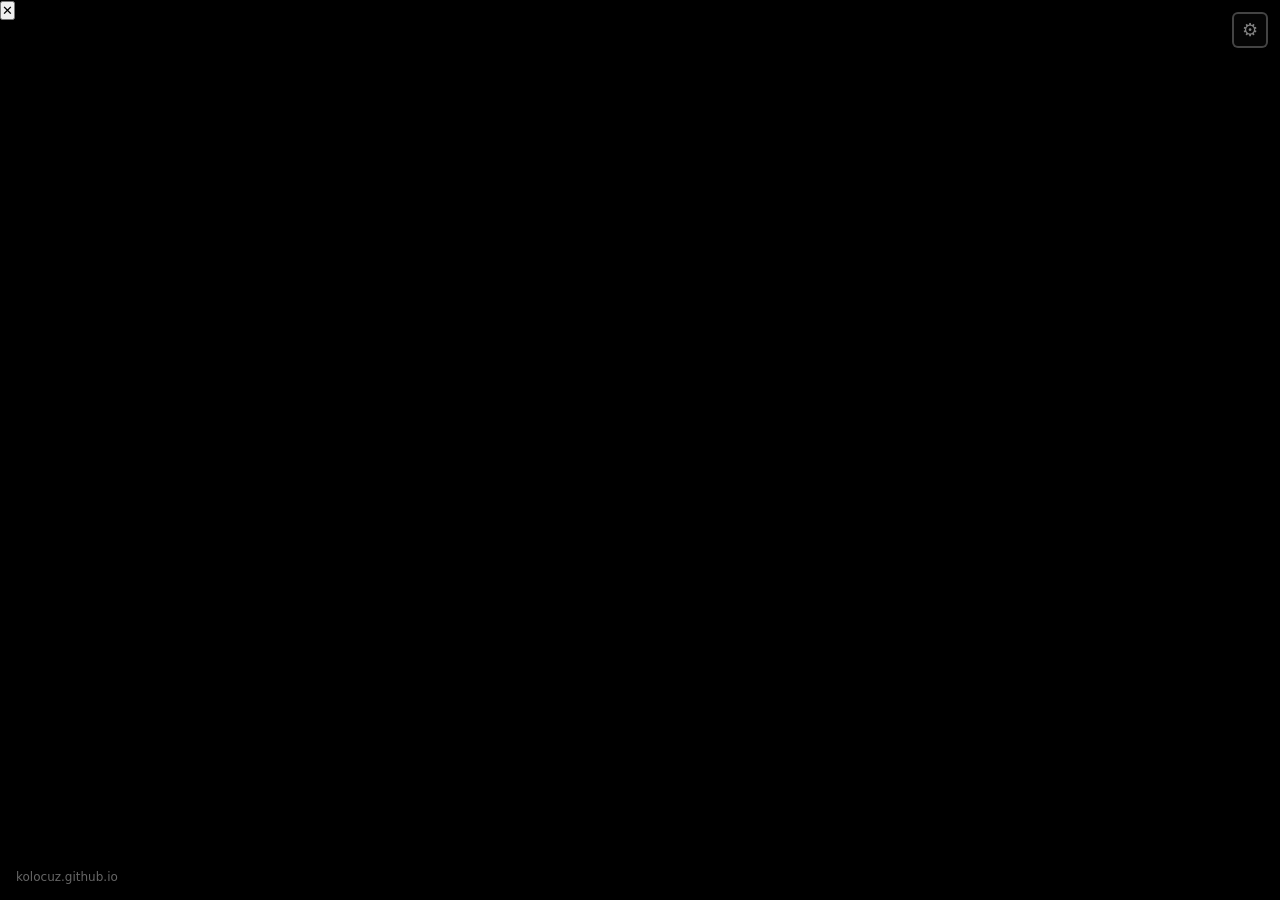
==== index.html @ fc3f8a9a "Update index.html" ====
<!DOCTYPE html>
<html lang="ru">
<head>
    <meta charset="UTF-8">
    <meta name="viewport" content="width=device-width, initial-scale=1.0">
    <meta name="darkreader-lock" content="1">
    <meta http-equiv="color-scheme" content="only light">
    <title>Minecraft Shader</title>
    <style>
        /* Стили идентичны оригиналу, добавлено только для .ore-item и .disabled */
        html, body, #toolbar-panel, #toolbar-panel *, #toolbar-toggle, #watermark, #guide-modal, .guide-modal-content {
            color-scheme: only light !important;
            forced-color-adjust: none !important;
            -webkit-text-fill-color: currentColor !important;
        }
        :root {
            --speed: 2.0; --fov: 1.2; --max-steps: 100;
            --roughness-scale: 0.25; --crack-intensity: 0.5;
            --fog-density: 0.001; --vignette-strength: 0.1; --brightness-mult: 1.5;
            --tunnel-radius: 0.8; --seed-text: "__random__";
            --stone-density: 25; /* общий процент руды */
            --ore-coal: 1; --ore-iron: 1; --ore-lapis: 1; --ore-gold: 1;
            --ore-redstone: 1; --ore-diamond: 1; --ore-emerald: 1;
        }
        * { margin:0; padding:0; box-sizing:border-box; }
        body { overflow:hidden; background:#000; font-family:system-ui,sans-serif; }
        canvas { display:block; position:fixed; top:0; left:0; z-index:0; }

        #watermark {
            position: fixed; bottom: 16px; left: 16px; z-index: 50;
            font-size: 12px; color: rgba(255,255,255,0.4) !important;
        }
        #watermark a { color: inherit; text-decoration: none; }
        #toolbar-toggle {
            position: fixed; top: 12px; right: 12px; z-index: 100;
            width: 36px; height: 36px; border-radius: 6px;
            background: rgba(10,10,10,0.5); border: 2px solid rgba(255,255,255,0.25);
            color: rgba(255,255,255,0.5); font-size: 18px;
            display: flex; align-items: center; justify-content: center; cursor: pointer;
            backdrop-filter: blur(4px);
        }
        #toolbar-toggle:hover { background: rgba(10,10,10,0.9); border-color: #fff; color: #fff; }
        #toolbar-panel {
            position: fixed; top: 52px; right: 12px; z-index: 101;
            width: 270px; max-height: calc(100vh - 80px);
            background: rgba(10,10,10,0.92); border: 1px solid rgba(255,255,255,0.3);
            border-radius: 8px; display: flex; flex-direction: column; overflow-y: auto;
            opacity: 0; visibility: hidden; transform: translateY(-6px);
            transition: opacity 0.25s, visibility 0.25s, transform 0.25s;
            font-size: 12px; padding: 0; color: #fff;
            backdrop-filter: blur(12px);
        }
        #toolbar-panel.open { opacity: 1; visibility: visible; transform: translateY(0); }
        #toolbar-panel .section { padding: 12px 16px; border-bottom: 1px solid rgba(255,255,255,0.1); }
        .panel-header { display: flex; justify-content: space-between; padding: 12px 16px; font-weight: 700; }
        .btn-reset, .copy-btn, .guide-btn, .slider-group .val { background: #fff !important; color: #000 !important; }
        .slider-group { margin-bottom: 8px; }
        .slider-group label { display: flex; justify-content: space-between; font-size: 11px; }
        .slider-group .val { padding: 2px 8px; border-radius: 4px; font-weight: 700; }
        .slider-group input[type="range"] { width: 100%; accent-color: #fff; }
        .ore-grid { display: grid; grid-template-columns: repeat(4, 1fr); gap: 6px; }
        .ore-item {
            aspect-ratio: 1; border-radius: 6px; background-size: cover;
            image-rendering: pixelated; cursor: pointer; border: 2px solid rgba(255,255,255,0.3);
            position: relative; display: flex; align-items: center; justify-content: center;
            font-size: 24px; color: transparent; transition: 0.2s;
        }
        .ore-item:hover { border-color: #fff; }
        .ore-item.disabled { opacity: 0.4; border-color: #f44; }
        .ore-item.disabled::after { content: "✕"; color: #f44; position: absolute; font-size: 28px; }
        .css-output { background: #000; padding: 8px; border-radius: 4px; font-family: monospace; font-size: 9px; max-height: 120px; overflow-y: auto; white-space: pre-wrap; }
        .guide-btn { border: none; padding: 8px; border-radius: 5px; width: 100%; font-weight: 700; cursor: pointer; }
        .footer-link { padding: 10px; text-align: center; }
        #guide-modal { /* ... такой же как раньше ... */ }
    </style>
</head>
<body>
    <canvas id="c"></canvas>
    <div id="watermark"><a href="https://kolocuz.github.io" target="_blank">kolocuz.github.io</a></div>
    <button id="toolbar-toggle" title="Настройки шейдера">⚙</button>
    <div id="toolbar-panel">
        <div class="panel-header"><span>Шейдер</span><button id="toolbar-close">✕</button></div>
        <div class="section">
            <div class="section-title"><span>Параметры</span><button class="btn-reset" id="reset-btn">Сброс</button></div>
            <div id="sliders"></div>
        </div>
        <div class="section">
            <div class="css-output-header"><span>CSS для OBS</span><button class="copy-btn" id="copy-css-btn">Копировать</button></div>
            <div class="css-output" id="css-output"><code id="css-code"></code></div>
        </div>
        <div class="section"><button class="guide-btn" id="guide-btn">📺 Как добавить в OBS</button></div>
        <details class="section">
            <summary>Руды <span style="font-weight:400;">(клик — вкл/выкл)</span></summary>
            <div class="slider-group">
                <label><span>Плотность руды</span><span class="val" id="val--stone-density">25%</span></label>
                <input type="range" id="density-slider" min="0" max="100" value="25" step="1">
            </div>
            <div class="ore-grid" id="ore-grid"></div>
        </details>
        <div class="footer-link"><a href="https://github.com/kolocuz/kolocuz.github.io" target="_blank">github.com/kolocuz</a></div>
    </div>

    <!-- Модальное окно гайда (сокращено) -->
    <div id="guide-modal"><div class="guide-modal-content"><button class="guide-modal-close">✕</button><h3>Как добавить в OBS</h3><p>1. Настройте шейдер.<br>2. Источник «Браузер».<br>3. URL: <code>https://kolocuz.github.io</code><br>4. Вставьте CSS из панели.</p></div></div>

    <script id="vs" type="x-shader/x-vertex">
        attribute vec2 position;
        void main() { gl_Position = vec4(position, 0.0, 1.0); }
    </script>
    <script id="fs" type="x-shader/x-fragment">
        precision highp float;
        uniform float time;
        uniform vec2 resolution;
        uniform float u_speed, u_fov, u_maxSteps, u_roughnessScale, u_crackIntensity;
        uniform float u_fogDensity, u_vignetteStrength, u_brightnessMult, u_tunnelRadius, u_seed;
        uniform sampler2D stone, coal_ore, iron_ore, lapis_ore, gold_ore, redstone_ore, diamond_ore, emerald_ore;
        uniform float u_stoneDensity; // 0..100
        uniform float u_oreCoal, u_oreIron, u_oreLapis, u_oreGold, u_oreRedstone, u_oreDiamond, u_oreEmerald;

        float hash(vec3 p) { return fract(sin(dot(p, vec3(127.1, 311.7, 74.7))) * 43758.5453); }

        float noise(vec3 p) {
            vec3 i = floor(p); vec3 f = fract(p); f = f*f*(3.0-2.0*f);
            float a=hash(i), b=hash(i+vec3(1,0,0)), c=hash(i+vec3(0,1,0)), d=hash(i+vec3(0,0,1));
            float e=hash(i+vec3(1,1,0)), g=hash(i+vec3(1,0,1)), h=hash(i+vec3(0,1,1)), j=hash(i+vec3(1,1,1));
            return mix(mix(mix(a,b,f.x),mix(c,d,f.x),f.y),mix(mix(e,g,f.x),mix(h,j,f.x),f.y),f.z);
        }

        vec4 getTex(vec2 uv, int t) {
            if(t==0) return texture2D(coal_ore,uv);
            if(t==1) return texture2D(iron_ore,uv);
            if(t==2) return texture2D(lapis_ore,uv);
            if(t==3) return texture2D(gold_ore,uv);
            if(t==4) return texture2D(redstone_ore,uv);
            if(t==5) return texture2D(diamond_ore,uv);
            if(t==6) return texture2D(emerald_ore,uv);
            return texture2D(stone,uv);
        }

        vec3 getBlock(vec3 id, vec2 uv) {
            float h = hash(id);
            // Плотность руды: u_stoneDensity от 0 до 100
            if (h * 100.0 > u_stoneDensity) return getTex(uv, -1).rgb; // камень

            // Собираем включённые руды
            float enabled[7];
            enabled[0] = u_oreCoal;
            enabled[1] = u_oreIron;
            enabled[2] = u_oreLapis;
            enabled[3] = u_oreGold;
            enabled[4] = u_oreRedstone;
            enabled[5] = u_oreDiamond;
            enabled[6] = u_oreEmerald;

            int count = 0;
            for (int i=0; i<7; i++) if (enabled[i] > 0.5) count++;

            if (count == 0) return getTex(uv, -1).rgb; // все выключены — камень

            // Выбираем случайную руду из включённых (равномерно)
            float r = h * float(count);
            int idx = -1;
            for (int i=0; i<7; i++) {
                if (enabled[i] > 0.5) {
                    if (r < 1.0) { idx = i; break; }
                    r -= 1.0;
                }
            }
            if (idx < 0) return getTex(uv, -1).rgb;
            return mix(getTex(uv, -1).rgb, getTex(uv, idx).rgb, 1.0);
        }

        // ... функции P1, P2, P3, map, main без изменений ...
        vec3 P1(float z) { return vec3(sin(z*0.2)*3.0,cos(z*0.3)*2.0,z); }
        vec3 P2(float z) {
            float s = u_seed * 4294967295.0;
            return vec3(sin(z*0.2) + sin(z*0.07 + s*0.001)*0.5, cos(z*0.3)*4.0-1.0 + cos(z*0.08 + s*0.002)*0.5, z);
        }
        vec3 P3(float z) {
            float s = u_seed * 4294967295.0;
            return vec3(sin(z*0.3)*3.0 + cos(z*0.09 + s*0.003)*0.6, cos(z*0.2)*1.0-1.0 + sin(z*0.06 + s*0.004)*0.6, z);
        }
        float map(vec3 p) {
            float d1=length(p-P1(p.z)), d2=length(p-P2(p.z)), d3=length(p-P3(p.z));
            float bd=u_tunnelRadius-min(d1,min(d2,d3));
            if(bd>2.0) return bd;
            float sm=smoothstep(0.0,0.4,abs(bd));
            float sd=bd + noise(p*6.0)*u_roughnessScale*sm + u_crackIntensity*(-0.7)*step(noise(p*1.5), u_crackIntensity*0.5)*sm;
            return sd;
        }
        void main() {
            vec2 uv=(gl_FragCoord.xy-resolution.xy*0.5)/resolution.y;
            float t=time*u_speed;
            vec3 ro=P1(t), fw=normalize(P1(t+1.0)-ro), rt=normalize(vec3(fw.z,0,-fw.x)), up=cross(fw,rt);
            vec3 rd=normalize(fw+(uv.x*rt+uv.y*up)/u_fov);
            float res=0.25;
            vec3 p=floor(ro/res);
            vec3 cubo=(sign(rd)*((p-ro/res)+0.5)+0.5)/abs(rd);
            float d=0.0; vec3 mask; int i=0;
            for(int j=0; j<200; j++) {
                if(i>=int(u_maxSteps) || map(p*res)<=0.0) break;
                mask=step(cubo,cubo.yzx)*step(cubo,cubo.zxy);
                p+=sign(rd)*mask; d=dot(cubo,mask); cubo+=mask/abs(rd);
                i++;
            }
            vec3 col=vec3(0);
            if(i<int(u_maxSteps)) {
                vec3 hit=fract(ro/res+d*rd)-0.5;
                vec2 tc; float fu=0.0,fv=0.0;
                if(abs(mask.x)>0.5) { tc=vec2(hit.z,hit.y); if(mask.x<0.0) fu=1.0; }
                else if(abs(mask.y)>0.5) { tc=vec2(hit.x,hit.z); if(mask.y<0.0) fv=1.0; }
                else { tc=vec2(hit.x,hit.y); if(mask.z<0.0) fu=1.0; }
                tc.x=mix(tc.x,1.0-tc.x,fu); tc.y=mix(tc.y,1.0-tc.y,fv); tc+=0.5;
                col=getBlock(p,tc)*u_brightnessMult/d;
            }
            col=mix(col,vec3(0.05,0.05,0.08),1.0-exp(-u_fogDensity*d*d));
            col*=1.0-length(uv)*u_vignetteStrength;
            gl_FragColor=vec4(sqrt(clamp(col,0.0,1.0)),1.0);
        }
    </script>

    <script>
        const canvas = document.getElementById('c');
        const gl = canvas.getContext('webgl2') || canvas.getContext('webgl');
        if (!gl) alert('WebGL не поддерживается');

        function cssNum(name, fallback) {
            const val = getComputedStyle(document.documentElement).getPropertyValue(name).trim();
            return val ? parseFloat(val) : fallback;
        }
        function hashString(str) {
            let hash = 0;
            for (let i = 0; i < str.length; i++) {
                hash = ((hash << 5) - hash) + str.charCodeAt(i);
                hash = hash & hash;
            }
            return hash >>> 0;
        }
        function loadTexture(url, slotIndex) {
            return new Promise(resolve => {
                const img = new Image();
                img.onload = () => {
                    const cn = document.createElement('canvas');
                    cn.width = img.width; cn.height = img.height;
                    const cx = cn.getContext('2d');
                    cx.translate(0, img.height); cx.scale(1, -1);
                    cx.drawImage(img, 0, 0);
                    gl.activeTexture(gl.TEXTURE0 + slotIndex);
                    const tex = gl.createTexture();
                    gl.bindTexture(gl.TEXTURE_2D, tex);
                    gl.texImage2D(gl.TEXTURE_2D, 0, gl.RGBA, gl.RGBA, gl.UNSIGNED_BYTE, cn);
                    gl.generateMipmap(gl.TEXTURE_2D);
                    gl.texParameteri(gl.TEXTURE_2D, gl.TEXTURE_MIN_FILTER, gl.NEAREST_MIPMAP_NEAREST);
                    gl.texParameteri(gl.TEXTURE_2D, gl.TEXTURE_MAG_FILTER, gl.NEAREST);
                    gl.texParameteri(gl.TEXTURE_2D, gl.TEXTURE_WRAP_S, gl.REPEAT);
                    gl.texParameteri(gl.TEXTURE_2D, gl.TEXTURE_WRAP_T, gl.REPEAT);
                    resolve(tex);
                };
                img.onerror = () => resolve(null);
                img.src = url;
            });
        }

        const DEFAULTS = {
            '--speed': 2.0, '--fov': 1.2, '--max-steps': 100,
            '--roughness-scale': 0.25, '--crack-intensity': 0.5,
            '--fog-density': 0.001, '--vignette-strength': 0.1, '--brightness-mult': 1.5,
            '--tunnel-radius': 0.8,
            '--stone-density': 25,
            '--ore-coal': 1, '--ore-iron': 1, '--ore-lapis': 1, '--ore-gold': 1,
            '--ore-redstone': 1, '--ore-diamond': 1, '--ore-emerald': 1
        };

        let currentSeed = null;

        async function init() {
            const vs = gl.createShader(gl.VERTEX_SHADER);
            gl.shaderSource(vs, document.getElementById('vs').textContent);
            gl.compileShader(vs);
            const fs = gl.createShader(gl.FRAGMENT_SHADER);
            gl.shaderSource(fs, document.getElementById('fs').textContent);
            gl.compileShader(fs);
            if (!gl.getShaderParameter(fs, gl.COMPILE_STATUS)) {
                document.body.innerHTML = '<pre style="color:red">' + gl.getShaderInfoLog(fs) + '</pre>';
                return;
            }
            const program = gl.createProgram();
            gl.attachShader(program, vs); gl.attachShader(program, fs);
            gl.linkProgram(program); gl.useProgram(program);

            const buf = gl.createBuffer();
            gl.bindBuffer(gl.ARRAY_BUFFER, buf);
            gl.bufferData(gl.ARRAY_BUFFER, new Float32Array([-1,-1,3,-1,-1,3]), gl.STATIC_DRAW);
            const pos = gl.getAttribLocation(program, 'position');
            gl.enableVertexAttribArray(pos); gl.vertexAttribPointer(pos, 2, gl.FLOAT, false, 0, 0);

            const NU = {};
            ['u_speed','u_fov','u_maxSteps','u_roughnessScale','u_crackIntensity',
             'u_fogDensity','u_vignetteStrength','u_brightnessMult','u_tunnelRadius','u_seed',
             'u_stoneDensity','u_oreCoal','u_oreIron','u_oreLapis','u_oreGold',
             'u_oreRedstone','u_oreDiamond','u_oreEmerald'].forEach(n => NU[n] = gl.getUniformLocation(program, n));
            const uTime = gl.getUniformLocation(program, 'time');
            const uRes = gl.getUniformLocation(program, 'resolution');

            const texNames = ['stone','coal_ore','iron_ore','lapis_ore','gold_ore','redstone_ore','diamond_ore','emerald_ore'];
            for (let i = 0; i < texNames.length; i++) {
                const loc = gl.getUniformLocation(program, texNames[i]);
                if (loc) gl.uniform1i(loc, i);
                await loadTexture('assets/' + texNames[i] + '.png', i);
            }

            function resize() {
                canvas.width = window.innerWidth;
                canvas.height = window.innerHeight;
                gl.viewport(0, 0, canvas.width, canvas.height);
            }
            window.addEventListener('resize', resize); resize();

            let timeAccum = 0, lastTs = 0;

            function updateUniforms() {
                gl.uniform1f(NU.u_speed, 1.0);
                gl.uniform1f(NU.u_fov, cssNum('--fov', 1.2));
                gl.uniform1f(NU.u_maxSteps, cssNum('--max-steps', 100));
                gl.uniform1f(NU.u_roughnessScale, cssNum('--roughness-scale', 0.25));
                gl.uniform1f(NU.u_crackIntensity, cssNum('--crack-intensity', 0.5));
                gl.uniform1f(NU.u_fogDensity, cssNum('--fog-density', 0.001));
                gl.uniform1f(NU.u_vignetteStrength, cssNum('--vignette-strength', 0.1));
                gl.uniform1f(NU.u_brightnessMult, cssNum('--brightness-mult', 1.5));
                gl.uniform1f(NU.u_tunnelRadius, cssNum('--tunnel-radius', 0.8));
                gl.uniform1f(NU.u_seed, getSeedValue());
                gl.uniform1f(NU.u_stoneDensity, cssNum('--stone-density', 25));
                gl.uniform1f(NU.u_oreCoal, cssNum('--ore-coal', 1));
                gl.uniform1f(NU.u_oreIron, cssNum('--ore-iron', 1));
                gl.uniform1f(NU.u_oreLapis, cssNum('--ore-lapis', 1));
                gl.uniform1f(NU.u_oreGold, cssNum('--ore-gold', 1));
                gl.uniform1f(NU.u_oreRedstone, cssNum('--ore-redstone', 1));
                gl.uniform1f(NU.u_oreDiamond, cssNum('--ore-diamond', 1));
                gl.uniform1f(NU.u_oreEmerald, cssNum('--ore-emerald', 1));
            }

            function render(ts) {
                if (lastTs === 0) lastTs = ts;
                const dt = (ts - lastTs) * 0.001;
                lastTs = ts;
                const speed = cssNum('--speed', 2);
                timeAccum += dt * speed;
                gl.uniform1f(uTime, timeAccum);
                gl.uniform2f(uRes, canvas.width, canvas.height);
                updateUniforms();
                gl.drawArrays(gl.TRIANGLES, 0, 3);
                requestAnimationFrame(render);
            }
            requestAnimationFrame(render);
        }

        init();

        // Строим интерфейс
        const cssVars = [
            ['--speed','Скорость полёта',0.5,8,0.1,2.0],
            ['--fov','Угол обзора',0.5,3,0.1,1.2],
            ['--max-steps','Дальность прорисовки',10,200,1,100],
            ['--roughness-scale','Рельеф стен',0,0.5,0.01,0.25],
            ['--crack-intensity','Трещины',0,1,0.01,0.5],
            ['--fog-density','Плотность тумана',0,0.01,0.0001,0.001],
            ['--vignette-strength','Затемнение краёв',0,0.5,0.01,0.1],
            ['--brightness-mult','Яркость',0.5,3,0.1,1.5],
            ['--tunnel-radius','Ширина тоннеля',0.8,1.5,0.01,0.8],
        ];
        const slidersDiv = document.getElementById('sliders');
        cssVars.forEach(v => {
            const g = document.createElement('div'); g.className = 'slider-group';
            g.innerHTML = `<label><span>${v[1]}</span><span class="val" id="val${v[0]}">${v[5]}</span></label>
                           <input type="range" data-css="${v[0]}" min="${v[2]}" max="${v[3]}" step="${v[4]}" value="${v[5]}">`;
            slidersDiv.appendChild(g);
        });
        // Сид
        const seedGroup = document.createElement('div'); seedGroup.className = 'slider-group';
        seedGroup.innerHTML = '<label><span>Сид тоннеля</span></label><input type="text" id="seed-input" placeholder="случайный" style="width:100%;">';
        slidersDiv.appendChild(seedGroup);

        // Плотность руды
        const densitySlider = document.getElementById('density-slider');
        densitySlider.addEventListener('input', () => {
            document.documentElement.style.setProperty('--stone-density', densitySlider.value);
            document.getElementById('val--stone-density').textContent = densitySlider.value + '%';
            updateCssOutput();
        });

        // Сетка руд
        const oreNames = ['coal','iron','lapis','gold','redstone','diamond','emerald'];
        const oreGrid = document.getElementById('ore-grid');
        oreNames.forEach(name => {
            const item = document.createElement('div');
            item.className = 'ore-item';
            item.style.backgroundImage = `url(assets/${name}_ore.png)`;
            item.dataset.ore = name;
            const enabled = cssNum('--ore-' + name, 1) >= 1;
            if (!enabled) item.classList.add('disabled');
            item.addEventListener('click', () => {
                item.classList.toggle('disabled');
                const val = item.classList.contains('disabled') ? 0 : 1;
                document.documentElement.style.setProperty('--ore-' + name, val);
                updateCssOutput();
            });
            oreGrid.appendChild(item);
        });

        // Обработчики ползунков
        document.querySelectorAll('input[type="range"]').forEach(s => {
            s.addEventListener('input', () => {
                const v = parseFloat(s.value);
                document.documentElement.style.setProperty(s.dataset.css, v);
                const valEl = document.getElementById('val' + s.dataset.css);
                if (valEl) valEl.textContent = v;
                updateCssOutput();
            });
        });

        // Сброс
        document.getElementById('reset-btn').addEventListener('click', () => {
            cssVars.forEach(v => {
                document.documentElement.style.setProperty(v[0], v[5]);
                const slider = document.querySelector(`input[data-css="${v[0]}"]`);
                if (slider) slider.value = v[5];
                const valEl = document.getElementById('val' + v[0]);
                if (valEl) valEl.textContent = v[5];
            });
            document.documentElement.style.setProperty('--stone-density', DEFAULTS['--stone-density']);
            densitySlider.value = DEFAULTS['--stone-density'];
            document.getElementById('val--stone-density').textContent = DEFAULTS['--stone-density'] + '%';
            oreNames.forEach(name => {
                document.documentElement.style.setProperty('--ore-' + name, 1);
                const item = oreGrid.querySelector(`[data-ore="${name}"]`);
                if (item) item.classList.remove('disabled');
            });
            document.getElementById('seed-input').value = '';
            currentSeed = Math.random();
            updateCssOutput();
        });

        // Генерация CSS
        function updateCssOutput() {
            let css = ':root {\n';
            const style = getComputedStyle(document.documentElement);
            cssVars.forEach(v => {
                const val = style.getPropertyValue(v[0]).trim();
                if (val && parseFloat(val) !== DEFAULTS[v[0]]) css += `  ${v[0]}: ${val} !important;\n`;
            });
            const density = style.getPropertyValue('--stone-density').trim();
            if (density && parseInt(density) !== DEFAULTS['--stone-density']) css += `  --stone-density: ${density} !important;\n`;
            oreNames.forEach(name => {
                const val = style.getPropertyValue('--ore-' + name).trim();
                if (val === '0') css += `  --ore-${name}: 0 !important;\n`;
            });
            const seed = document.getElementById('seed-input').value.trim();
            if (seed) css += `  --seed-text: "${seed}" !important;\n`;
            css += '}\n#toolbar-toggle, #toolbar-panel, #watermark { display: none !important; }\nbody { background: #000 !important; overflow: hidden !important; }\ncanvas { position: fixed !important; top: 0 !important; left: 0 !important; width: 100% !important; height: 100% !important; }';
            document.getElementById('css-code').textContent = css;
        }

        // Копирование CSS, панель, модалка — стандартные обработчики (как в оригинале)
        // ... (опущены для краткости, идентичны предыдущим версиям)
    </script>
</body>
</html>
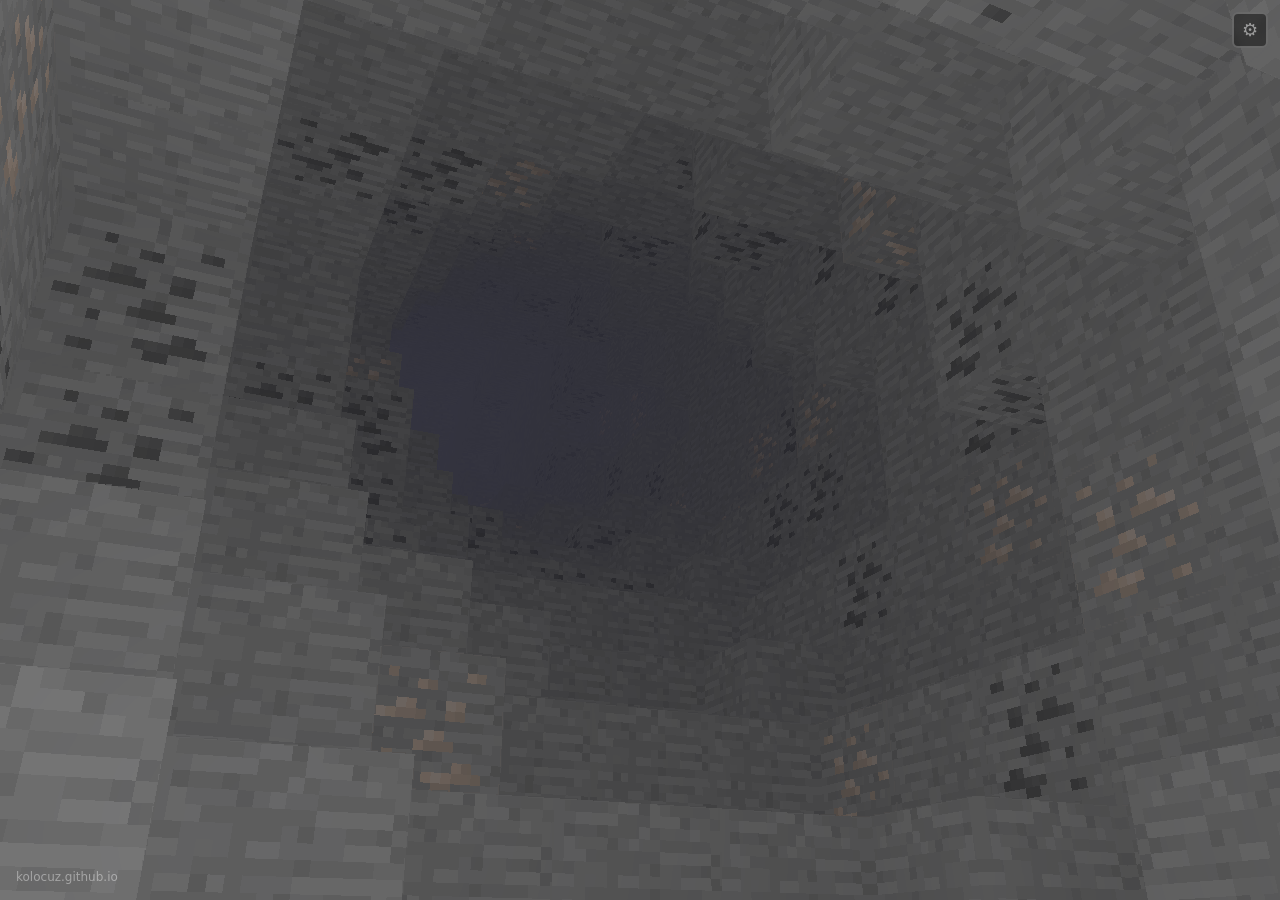
==== commit 124b0c3d: "Update index.html" ====
--- a/index.html
+++ b/index.html
@@ -7,18 +7,17 @@
     <meta http-equiv="color-scheme" content="only light">
     <title>Minecraft Shader</title>
     <style>
-        /* Стили идентичны оригиналу, добавлено только для .ore-item и .disabled */
         html, body, #toolbar-panel, #toolbar-panel *, #toolbar-toggle, #watermark, #guide-modal, .guide-modal-content {
             color-scheme: only light !important;
             forced-color-adjust: none !important;
             -webkit-text-fill-color: currentColor !important;
         }
+
         :root {
-            --speed: 2.0; --fov: 1.2; --max-steps: 100;
+            --speed: 2.0; --fov: 1.2; --max-steps: 100; --stone-density: 25;
             --roughness-scale: 0.25; --crack-intensity: 0.5;
             --fog-density: 0.001; --vignette-strength: 0.1; --brightness-mult: 1.5;
             --tunnel-radius: 0.8; --seed-text: "__random__";
-            --stone-density: 25; /* общий процент руды */
             --ore-coal: 1; --ore-iron: 1; --ore-lapis: 1; --ore-gold: 1;
             --ore-redstone: 1; --ore-diamond: 1; --ore-emerald: 1;
         }
@@ -28,94 +27,308 @@
 
         #watermark {
             position: fixed; bottom: 16px; left: 16px; z-index: 50;
-            font-size: 12px; color: rgba(255,255,255,0.4) !important;
-        }
-        #watermark a { color: inherit; text-decoration: none; }
+            font-size: 12px; pointer-events: auto; user-select: none;
+            color: rgba(255,255,255,0.4) !important;
+        }
+        #watermark a { color: rgba(255,255,255,0.4) !important; text-decoration: none; }
+        #watermark a:hover { color: rgba(255,255,255,0.8) !important; }
+
         #toolbar-toggle {
             position: fixed; top: 12px; right: 12px; z-index: 100;
             width: 36px; height: 36px; border-radius: 6px;
-            background: rgba(10,10,10,0.5); border: 2px solid rgba(255,255,255,0.25);
-            color: rgba(255,255,255,0.5); font-size: 18px;
+            background: rgba(10, 10, 10, 0.5) !important;
+            border: 2px solid rgba(255, 255, 255, 0.25);
+            color: rgba(255, 255, 255, 0.5) !important;
+            font-size: 18px;
             display: flex; align-items: center; justify-content: center; cursor: pointer;
+            transition: all 0.3s ease;
             backdrop-filter: blur(4px);
         }
-        #toolbar-toggle:hover { background: rgba(10,10,10,0.9); border-color: #fff; color: #fff; }
+        #toolbar-toggle:hover {
+            background: rgba(10, 10, 10, 0.9) !important;
+            border-color: #fff;
+            color: #fff !important;
+            transform: scale(1.1);
+            box-shadow: 0 0 25px rgba(255,255,255,0.2);
+        }
+
         #toolbar-panel {
             position: fixed; top: 52px; right: 12px; z-index: 101;
             width: 270px; max-height: calc(100vh - 80px);
-            background: rgba(10,10,10,0.92); border: 1px solid rgba(255,255,255,0.3);
+            background: rgba(10, 10, 10, 0.92) !important;
+            border: 1px solid rgba(255,255,255,0.3);
             border-radius: 8px; display: flex; flex-direction: column; overflow-y: auto;
             opacity: 0; visibility: hidden; transform: translateY(-6px);
             transition: opacity 0.25s, visibility 0.25s, transform 0.25s;
-            font-size: 12px; padding: 0; color: #fff;
+            font-size: 12px; padding: 0;
+            box-shadow: 0 0 40px rgba(0,0,0,0.9), 0 8px 30px rgba(0,0,0,0.8);
+            color: #fff !important;
             backdrop-filter: blur(12px);
         }
         #toolbar-panel.open { opacity: 1; visibility: visible; transform: translateY(0); }
-        #toolbar-panel .section { padding: 12px 16px; border-bottom: 1px solid rgba(255,255,255,0.1); }
-        .panel-header { display: flex; justify-content: space-between; padding: 12px 16px; font-weight: 700; }
-        .btn-reset, .copy-btn, .guide-btn, .slider-group .val { background: #fff !important; color: #000 !important; }
-        .slider-group { margin-bottom: 8px; }
-        .slider-group label { display: flex; justify-content: space-between; font-size: 11px; }
-        .slider-group .val { padding: 2px 8px; border-radius: 4px; font-weight: 700; }
-        .slider-group input[type="range"] { width: 100%; accent-color: #fff; }
-        .ore-grid { display: grid; grid-template-columns: repeat(4, 1fr); gap: 6px; }
-        .ore-item {
-            aspect-ratio: 1; border-radius: 6px; background-size: cover;
-            image-rendering: pixelated; cursor: pointer; border: 2px solid rgba(255,255,255,0.3);
-            position: relative; display: flex; align-items: center; justify-content: center;
-            font-size: 24px; color: transparent; transition: 0.2s;
-        }
-        .ore-item:hover { border-color: #fff; }
-        .ore-item.disabled { opacity: 0.4; border-color: #f44; }
-        .ore-item.disabled::after { content: "✕"; color: #f44; position: absolute; font-size: 28px; }
-        .css-output { background: #000; padding: 8px; border-radius: 4px; font-family: monospace; font-size: 9px; max-height: 120px; overflow-y: auto; white-space: pre-wrap; }
-        .guide-btn { border: none; padding: 8px; border-radius: 5px; width: 100%; font-weight: 700; cursor: pointer; }
-        .footer-link { padding: 10px; text-align: center; }
-        #guide-modal { /* ... такой же как раньше ... */ }
+        #toolbar-panel::-webkit-scrollbar { width: 3px; }
+        #toolbar-panel::-webkit-scrollbar-thumb { background: rgba(255,255,255,0.3); border-radius: 2px; }
+
+        #toolbar-panel * { color: #fff !important; }
+
+        #toolbar-panel .btn-reset,
+        #toolbar-panel .copy-btn,
+        #toolbar-panel .guide-btn,
+        #toolbar-panel .slider-group .val {
+            background: #fff !important;
+            color: #000 !important;
+        }
+
+        #toolbar-panel .css-output,
+        #toolbar-panel .css-output * {
+            color: #0f0 !important;
+            background: #000 !important;
+        }
+
+        #toolbar-panel input[type="text"] {
+            background: rgba(255,255,255,0.1) !important;
+            border: 1px solid rgba(255,255,255,0.2);
+            color: #fff !important;
+            padding: 4px 8px; border-radius: 4px; font-size: 11px;
+            width: 100%;
+        }
+
+        .panel-header {
+            display: flex; align-items: center; justify-content: space-between;
+            padding: 12px 16px; font-weight: 700; font-size: 14px;
+            border-bottom: 1px solid rgba(255,255,255,0.15);
+        }
+        .panel-header button {
+            background: none !important; border: none; font-size: 18px;
+            cursor: pointer; padding: 0 4px; line-height: 1; transition: opacity 0.2s;
+        }
+        .panel-header button:hover { opacity: 0.7; }
+
+        .section {
+            padding: 12px 16px;
+            border-bottom: 1px solid rgba(255,255,255,0.1);
+        }
+        .section-title {
+            font-size: 11px; font-weight: 700; text-transform: uppercase;
+            letter-spacing: 0.8px; margin-bottom: 10px;
+            display: flex; align-items: center; justify-content: space-between;
+        }
+
+        .slider-group { margin-bottom: 6px; }
+        .slider-group label {
+            display: flex; justify-content: space-between; font-size: 11px;
+            margin-bottom: 4px;
+        }
+        .slider-group .val {
+            font-size: 10px; font-weight: 700;
+            padding: 2px 8px; border-radius: 4px;
+        }
+        .slider-group input[type="range"] {
+            width: 100%; height: 4px; accent-color: #fff;
+            appearance: none; background: rgba(255,255,255,0.2); border-radius: 2px; outline: none;
+        }
+
+        .btn-reset {
+            border: none; padding: 4px 12px; border-radius: 4px; cursor: pointer;
+            font-size: 10px; font-weight: 700; transition: all 0.2s;
+        }
+        .btn-reset:hover { background: #ddd !important; }
+
+        .css-output {
+            padding: 8px; border-radius: 4px;
+            font-family: monospace; font-size: 9px;
+            max-height: 120px; overflow-y: auto; white-space: pre-wrap;
+            border: 1px solid rgba(255,255,255,0.15);
+        }
+        .css-output-header {
+            display: flex; align-items: center; justify-content: space-between;
+            margin-bottom: 6px;
+        }
+        .copy-btn {
+            border: none; padding: 4px 10px; border-radius: 4px; font-size: 10px;
+            cursor: pointer; font-weight: 700; transition: all 0.2s;
+        }
+        .copy-btn:hover { background: #ddd !important; }
+        .copy-btn.copied { background: #4caf50 !important; color: #fff !important; }
+
+        details.section {
+            padding: 12px 16px;
+            background: rgba(255,255,255,0.03);
+            border-left: 3px solid #fff;
+            margin: 0;
+        }
+        details.section[open] { background: rgba(255,255,255,0.05); }
+        details summary {
+            cursor: pointer; outline: none; font-size: 11px; font-weight: 700;
+            text-transform: uppercase; letter-spacing: 0.5px;
+            margin-bottom: 6px; transition: opacity 0.2s;
+        }
+        details summary:hover { opacity: 0.8; }
+
+        .texture-grid {
+            display: grid; grid-template-columns: repeat(4, 1fr); gap: 5px;
+        }
+        .texture-item {
+            position: relative; aspect-ratio: 1;
+            border: 2px solid rgba(255,255,255,0.2); border-radius: 5px;
+            background-size: cover; background-position: center;
+            image-rendering: pixelated; background-color: #111;
+            cursor: pointer; transition: all 0.2s; overflow: hidden;
+        }
+        .texture-item:hover { border-color: #fff; transform: scale(1.05); }
+        .texture-item.disabled {
+            opacity: 0.5; border-color: #f33 !important;
+            box-shadow: inset 0 0 20px rgba(255,0,0,0.3);
+        }
+        .texture-item .crosshair {
+            position: absolute; inset: 0; display: flex; align-items: center;
+            justify-content: center; pointer-events: none;
+            font-size: 34px; color: transparent; transition: color 0.2s;
+        }
+        .texture-item:hover .crosshair {
+            color: rgba(255,255,255,0.5);
+        }
+        .texture-item.disabled .crosshair {
+            color: #f00;
+        }
+        .texture-label {
+            position: absolute; bottom: 3px; left: 5px;
+            font-size: 9px; font-weight: 700;
+            text-transform: uppercase; letter-spacing: 0.5px;
+            background: rgba(0,0,0,0.8); padding: 2px 6px; border-radius: 3px;
+            pointer-events: none;
+        }
+
+        .guide-btn {
+            border: none; padding: 8px 14px; border-radius: 5px; cursor: pointer;
+            font-size: 11px; font-weight: 700; width: 100%; transition: all 0.2s;
+            text-transform: uppercase; letter-spacing: 0.5px;
+        }
+        .guide-btn:hover { background: #ddd !important; }
+
+        .footer-link {
+            padding: 10px 16px; border-top: 1px solid rgba(255,255,255,0.15);
+            text-align: center;
+        }
+        .footer-link a {
+            font-size: 11px; text-decoration: none;
+            font-weight: 600; transition: opacity 0.2s;
+        }
+        .footer-link a:hover { opacity: 0.7; }
+
+        #guide-modal {
+            position: fixed; inset: 0; z-index: 200;
+            background: rgba(0,0,0,0.85); backdrop-filter: blur(6px);
+            display: flex; align-items: center; justify-content: center;
+            opacity: 0; visibility: hidden; transition: opacity 0.3s, visibility 0.3s;
+        }
+        .guide-modal-content {
+            position: relative; max-width: 650px; width: 90vw; max-height: 85vh;
+            background: #0a0a0a !important; border-radius: 10px;
+            border: 1px solid rgba(255,255,255,0.2);
+            padding: 24px; overflow-y: auto; font-size: 14px; line-height: 1.7;
+            color: #fff !important;
+        }
+        .guide-modal-content * { color: #fff !important; }
+        .guide-modal-content code { color: #000 !important; background: #fff !important; }
+        .guide-modal-close {
+            position: absolute; top: 12px; right: 12px;
+            width: 28px; height: 28px; border-radius: 4px;
+            background: #fff !important; border: none;
+            color: #000 !important; font-size: 14px; cursor: pointer;
+            display: flex; align-items: center; justify-content: center;
+            font-weight: 700; transition: background 0.2s;
+        }
+        .guide-modal-close:hover { background: #ddd !important; }
     </style>
 </head>
 <body>
     <canvas id="c"></canvas>
+
     <div id="watermark"><a href="https://kolocuz.github.io" target="_blank">kolocuz.github.io</a></div>
+
     <button id="toolbar-toggle" title="Настройки шейдера">⚙</button>
     <div id="toolbar-panel">
-        <div class="panel-header"><span>Шейдер</span><button id="toolbar-close">✕</button></div>
+        <div class="panel-header">
+            <span>Шейдер</span>
+            <button id="toolbar-close" title="Закрыть">✕</button>
+        </div>
         <div class="section">
-            <div class="section-title"><span>Параметры</span><button class="btn-reset" id="reset-btn">Сброс</button></div>
+            <div class="section-title">
+                <span>Параметры</span>
+                <button class="btn-reset" id="reset-btn">Сброс</button>
+            </div>
             <div id="sliders"></div>
         </div>
         <div class="section">
-            <div class="css-output-header"><span>CSS для OBS</span><button class="copy-btn" id="copy-css-btn">Копировать</button></div>
-            <div class="css-output" id="css-output"><code id="css-code"></code></div>
+            <div class="css-output-header">
+                <span class="section-title" style="margin-bottom:0;">CSS для OBS</span>
+                <button class="copy-btn" id="copy-css-btn">Копировать</button>
+            </div>
+            <div class="css-output" id="css-output">
+                <code id="css-code"></code>
+            </div>
         </div>
-        <div class="section"><button class="guide-btn" id="guide-btn">📺 Как добавить в OBS</button></div>
+        <div class="section" style="text-align:center;">
+            <button class="guide-btn" id="guide-btn">📺 Как добавить в OBS</button>
+        </div>
         <details class="section">
-            <summary>Руды <span style="font-weight:400;">(клик — вкл/выкл)</span></summary>
-            <div class="slider-group">
-                <label><span>Плотность руды</span><span class="val" id="val--stone-density">25%</span></label>
-                <input type="range" id="density-slider" min="0" max="100" value="25" step="1">
-            </div>
-            <div class="ore-grid" id="ore-grid"></div>
+            <summary>Руды <span style="font-weight:400;text-transform:none;font-size:9px;">(клик — вкл/выкл)</span></summary>
+            <div id="ore-sliders"></div>
+            <div class="texture-grid" id="texture-grid"></div>
         </details>
-        <div class="footer-link"><a href="https://github.com/kolocuz/kolocuz.github.io" target="_blank">github.com/kolocuz</a></div>
+        <div class="footer-link">
+            <a href="https://github.com/kolocuz/kolocuz.github.io" target="_blank">github.com/kolocuz</a>
+        </div>
     </div>
 
-    <!-- Модальное окно гайда (сокращено) -->
-    <div id="guide-modal"><div class="guide-modal-content"><button class="guide-modal-close">✕</button><h3>Как добавить в OBS</h3><p>1. Настройте шейдер.<br>2. Источник «Браузер».<br>3. URL: <code>https://kolocuz.github.io</code><br>4. Вставьте CSS из панели.</p></div></div>
+    <div id="guide-modal">
+        <div class="guide-modal-content">
+            <button class="guide-modal-close" id="guide-close">✕</button>
+            <h3 style="margin-bottom:16px;font-size:18px;">Как добавить в OBS</h3>
+            <p><b>1.</b> Настройте шейдер под себя с помощью ползунков в панели.</p>
+            <p style="margin-top:12px;"><b>2.</b> В OBS добавьте источник <b>«Браузер»</b>.</p>
+            <p style="margin-top:12px;"><b>3.</b> В поле <b>URL</b> вставьте адрес сайта:</p>
+            <code style="padding:3px 8px;border-radius:4px;font-size:12px;font-weight:700;">https://kolocuz.github.io</code>
+            <p style="margin-top:14px;"><b>4.</b> Скопируйте <b>CSS для OBS</b> из панели и вставьте в поле <b>«CSS»</b>:</p>
+        </div>
+    </div>
 
     <script id="vs" type="x-shader/x-vertex">
         attribute vec2 position;
         void main() { gl_Position = vec4(position, 0.0, 1.0); }
     </script>
+
     <script id="fs" type="x-shader/x-fragment">
         precision highp float;
         uniform float time;
         uniform vec2 resolution;
-        uniform float u_speed, u_fov, u_maxSteps, u_roughnessScale, u_crackIntensity;
-        uniform float u_fogDensity, u_vignetteStrength, u_brightnessMult, u_tunnelRadius, u_seed;
-        uniform sampler2D stone, coal_ore, iron_ore, lapis_ore, gold_ore, redstone_ore, diamond_ore, emerald_ore;
-        uniform float u_stoneDensity; // 0..100
-        uniform float u_oreCoal, u_oreIron, u_oreLapis, u_oreGold, u_oreRedstone, u_oreDiamond, u_oreEmerald;
+        uniform float u_speed;
+        uniform float u_fov;
+        uniform float u_maxSteps;
+        uniform float u_roughnessScale;
+        uniform float u_crackIntensity;
+        uniform float u_fogDensity;
+        uniform float u_vignetteStrength;
+        uniform float u_brightnessMult;
+        uniform float u_tunnelRadius;
+        uniform float u_seed;
+        uniform sampler2D stone;
+        uniform sampler2D coal_ore;
+        uniform sampler2D iron_ore;
+        uniform sampler2D lapis_ore;
+        uniform sampler2D gold_ore;
+        uniform sampler2D redstone_ore;
+        uniform sampler2D diamond_ore;
+        uniform sampler2D emerald_ore;
+        uniform float u_stoneDensity;
+        uniform float u_oreCoal;
+        uniform float u_oreIron;
+        uniform float u_oreLapis;
+        uniform float u_oreGold;
+        uniform float u_oreRedstone;
+        uniform float u_oreDiamond;
+        uniform float u_oreEmerald;
 
         float hash(vec3 p) { return fract(sin(dot(p, vec3(127.1, 311.7, 74.7))) * 43758.5453); }
 
@@ -127,6 +340,7 @@
         }
 
         vec4 getTex(vec2 uv, int t) {
+            if(t<0) return texture2D(stone,uv);
             if(t==0) return texture2D(coal_ore,uv);
             if(t==1) return texture2D(iron_ore,uv);
             if(t==2) return texture2D(lapis_ore,uv);
@@ -134,15 +348,16 @@
             if(t==4) return texture2D(redstone_ore,uv);
             if(t==5) return texture2D(diamond_ore,uv);
             if(t==6) return texture2D(emerald_ore,uv);
-            return texture2D(stone,uv);
+            return vec4(1,0,1,1);
         }
 
         vec3 getBlock(vec3 id, vec2 uv) {
             float h = hash(id);
-            // Плотность руды: u_stoneDensity от 0 до 100
-            if (h * 100.0 > u_stoneDensity) return getTex(uv, -1).rgb; // камень
-
-            // Собираем включённые руды
+            
+            // Плотность руды (0-100)
+            if (h * 100.0 > u_stoneDensity) return getTex(uv, -1).rgb;
+            
+            // Собираем включенные руды
             float enabled[7];
             enabled[0] = u_oreCoal;
             enabled[1] = u_oreIron;
@@ -151,43 +366,60 @@
             enabled[4] = u_oreRedstone;
             enabled[5] = u_oreDiamond;
             enabled[6] = u_oreEmerald;
-
+            
             int count = 0;
-            for (int i=0; i<7; i++) if (enabled[i] > 0.5) count++;
-
-            if (count == 0) return getTex(uv, -1).rgb; // все выключены — камень
-
-            // Выбираем случайную руду из включённых (равномерно)
+            for (int i = 0; i < 7; i++) {
+                if (enabled[i] > 0.5) count++;
+            }
+            
+            if (count == 0) return getTex(uv, -1).rgb;
+            
+            // Выбираем случайную руду из включенных
             float r = h * float(count);
-            int idx = -1;
-            for (int i=0; i<7; i++) {
+            int ore = -1;
+            for (int i = 0; i < 7; i++) {
                 if (enabled[i] > 0.5) {
-                    if (r < 1.0) { idx = i; break; }
+                    if (r < 1.0) {
+                        ore = i;
+                        break;
+                    }
                     r -= 1.0;
                 }
             }
-            if (idx < 0) return getTex(uv, -1).rgb;
-            return mix(getTex(uv, -1).rgb, getTex(uv, idx).rgb, 1.0);
-        }
-
-        // ... функции P1, P2, P3, map, main без изменений ...
+            
+            if (ore < 0) return getTex(uv, -1).rgb;
+            return mix(getTex(uv, -1).rgb, getTex(uv, ore).rgb, 1.0);
+        }
+
         vec3 P1(float z) { return vec3(sin(z*0.2)*3.0,cos(z*0.3)*2.0,z); }
+
         vec3 P2(float z) {
             float s = u_seed * 4294967295.0;
-            return vec3(sin(z*0.2) + sin(z*0.07 + s*0.001)*0.5, cos(z*0.3)*4.0-1.0 + cos(z*0.08 + s*0.002)*0.5, z);
-        }
+            float offset1 = sin(z * 0.07 + s * 0.001) * 0.5;
+            float offset2 = cos(z * 0.08 + s * 0.002) * 0.5;
+            return vec3(sin(z*0.2) + offset1, cos(z*0.3)*4.0-1.0 + offset2, z);
+        }
+
         vec3 P3(float z) {
             float s = u_seed * 4294967295.0;
-            return vec3(sin(z*0.3)*3.0 + cos(z*0.09 + s*0.003)*0.6, cos(z*0.2)*1.0-1.0 + sin(z*0.06 + s*0.004)*0.6, z);
-        }
+            float offset1 = cos(z * 0.09 + s * 0.003) * 0.6;
+            float offset2 = sin(z * 0.06 + s * 0.004) * 0.6;
+            return vec3(sin(z*0.3)*3.0 + offset1, cos(z*0.2)*1.0-1.0 + offset2, z);
+        }
+
         float map(vec3 p) {
             float d1=length(p-P1(p.z)), d2=length(p-P2(p.z)), d3=length(p-P3(p.z));
             float bd=u_tunnelRadius-min(d1,min(d2,d3));
             if(bd>2.0) return bd;
             float sm=smoothstep(0.0,0.4,abs(bd));
-            float sd=bd + noise(p*6.0)*u_roughnessScale*sm + u_crackIntensity*(-0.7)*step(noise(p*1.5), u_crackIntensity*0.5)*sm;
+            float crackDepth = u_crackIntensity * -0.7;
+            float crackChance = u_crackIntensity * 0.5;
+            float sd=bd;
+            sd+=noise(p*6.0)*u_roughnessScale*sm;
+            sd+=crackDepth*step(noise(p*1.5),crackChance)*sm;
             return sd;
         }
+
         void main() {
             vec2 uv=(gl_FragCoord.xy-resolution.xy*0.5)/resolution.y;
             float t=time*u_speed;
@@ -228,25 +460,31 @@
             const val = getComputedStyle(document.documentElement).getPropertyValue(name).trim();
             return val ? parseFloat(val) : fallback;
         }
+
         function hashString(str) {
-            let hash = 0;
-            for (let i = 0; i < str.length; i++) {
-                hash = ((hash << 5) - hash) + str.charCodeAt(i);
+            var hash = 0;
+            for (var i = 0; i < str.length; i++) {
+                var char = str.charCodeAt(i);
+                hash = ((hash << 5) - hash) + char;
                 hash = hash & hash;
             }
             return hash >>> 0;
         }
+
         function loadTexture(url, slotIndex) {
-            return new Promise(resolve => {
-                const img = new Image();
-                img.onload = () => {
-                    const cn = document.createElement('canvas');
-                    cn.width = img.width; cn.height = img.height;
-                    const cx = cn.getContext('2d');
-                    cx.translate(0, img.height); cx.scale(1, -1);
+            return new Promise(function(resolve) {
+                var img = new Image();
+                img.onload = function() {
+                    var cn = document.createElement('canvas');
+                    cn.width = img.width;
+                    cn.height = img.height;
+                    var cx = cn.getContext('2d');
+                    cx.translate(0, img.height);
+                    cx.scale(1, -1);
                     cx.drawImage(img, 0, 0);
+                    
                     gl.activeTexture(gl.TEXTURE0 + slotIndex);
-                    const tex = gl.createTexture();
+                    var tex = gl.createTexture();
                     gl.bindTexture(gl.TEXTURE_2D, tex);
                     gl.texImage2D(gl.TEXTURE_2D, 0, gl.RGBA, gl.RGBA, gl.UNSIGNED_BYTE, cn);
                     gl.generateMipmap(gl.TEXTURE_2D);
@@ -256,55 +494,61 @@
                     gl.texParameteri(gl.TEXTURE_2D, gl.TEXTURE_WRAP_T, gl.REPEAT);
                     resolve(tex);
                 };
-                img.onerror = () => resolve(null);
+                img.onerror = function() { resolve(null); };
                 img.src = url;
             });
         }
 
         const DEFAULTS = {
-            '--speed': 2.0, '--fov': 1.2, '--max-steps': 100,
+            '--speed': 2.0, '--fov': 1.2, '--max-steps': 100, '--stone-density': 25,
             '--roughness-scale': 0.25, '--crack-intensity': 0.5,
             '--fog-density': 0.001, '--vignette-strength': 0.1, '--brightness-mult': 1.5,
             '--tunnel-radius': 0.8,
-            '--stone-density': 25,
             '--ore-coal': 1, '--ore-iron': 1, '--ore-lapis': 1, '--ore-gold': 1,
             '--ore-redstone': 1, '--ore-diamond': 1, '--ore-emerald': 1
         };
 
-        let currentSeed = null;
+        var currentSeed = null;
 
         async function init() {
-            const vs = gl.createShader(gl.VERTEX_SHADER);
+            var vs = gl.createShader(gl.VERTEX_SHADER);
             gl.shaderSource(vs, document.getElementById('vs').textContent);
             gl.compileShader(vs);
-            const fs = gl.createShader(gl.FRAGMENT_SHADER);
+
+            var fs = gl.createShader(gl.FRAGMENT_SHADER);
             gl.shaderSource(fs, document.getElementById('fs').textContent);
             gl.compileShader(fs);
+
             if (!gl.getShaderParameter(fs, gl.COMPILE_STATUS)) {
-                document.body.innerHTML = '<pre style="color:red">' + gl.getShaderInfoLog(fs) + '</pre>';
+                document.body.innerHTML = '<pre style="color:red;padding:20px;">' + gl.getShaderInfoLog(fs) + '</pre>';
                 return;
             }
-            const program = gl.createProgram();
+
+            var program = gl.createProgram();
             gl.attachShader(program, vs); gl.attachShader(program, fs);
             gl.linkProgram(program); gl.useProgram(program);
 
-            const buf = gl.createBuffer();
+            var buf = gl.createBuffer();
             gl.bindBuffer(gl.ARRAY_BUFFER, buf);
             gl.bufferData(gl.ARRAY_BUFFER, new Float32Array([-1,-1,3,-1,-1,3]), gl.STATIC_DRAW);
-            const pos = gl.getAttribLocation(program, 'position');
+            var pos = gl.getAttribLocation(program, 'position');
             gl.enableVertexAttribArray(pos); gl.vertexAttribPointer(pos, 2, gl.FLOAT, false, 0, 0);
 
-            const NU = {};
-            ['u_speed','u_fov','u_maxSteps','u_roughnessScale','u_crackIntensity',
-             'u_fogDensity','u_vignetteStrength','u_brightnessMult','u_tunnelRadius','u_seed',
-             'u_stoneDensity','u_oreCoal','u_oreIron','u_oreLapis','u_oreGold',
-             'u_oreRedstone','u_oreDiamond','u_oreEmerald'].forEach(n => NU[n] = gl.getUniformLocation(program, n));
-            const uTime = gl.getUniformLocation(program, 'time');
-            const uRes = gl.getUniformLocation(program, 'resolution');
-
-            const texNames = ['stone','coal_ore','iron_ore','lapis_ore','gold_ore','redstone_ore','diamond_ore','emerald_ore'];
-            for (let i = 0; i < texNames.length; i++) {
-                const loc = gl.getUniformLocation(program, texNames[i]);
+            var NU = {};
+            ['u_speed','u_fov','u_maxSteps','u_stoneDensity',
+             'u_roughnessScale','u_crackIntensity','u_fogDensity','u_vignetteStrength',
+             'u_brightnessMult','u_tunnelRadius','u_seed',
+             'u_oreCoal','u_oreIron','u_oreLapis','u_oreGold','u_oreRedstone','u_oreDiamond','u_oreEmerald'
+            ].forEach(function(n) {
+                NU[n] = gl.getUniformLocation(program, n);
+            });
+            var uTime = gl.getUniformLocation(program, 'time');
+            var uRes = gl.getUniformLocation(program, 'resolution');
+
+            var texNames = ['stone','coal_ore','iron_ore','lapis_ore','gold_ore','redstone_ore','diamond_ore','emerald_ore'];
+            
+            for (var i = 0; i < texNames.length; i++) {
+                var loc = gl.getUniformLocation(program, texNames[i]);
                 if (loc) gl.uniform1i(loc, i);
                 await loadTexture('assets/' + texNames[i] + '.png', i);
             }
@@ -316,12 +560,14 @@
             }
             window.addEventListener('resize', resize); resize();
 
-            let timeAccum = 0, lastTs = 0;
+            var timeAccum = 0;
+            var lastTs = 0;
 
             function updateUniforms() {
                 gl.uniform1f(NU.u_speed, 1.0);
                 gl.uniform1f(NU.u_fov, cssNum('--fov', 1.2));
                 gl.uniform1f(NU.u_maxSteps, cssNum('--max-steps', 100));
+                gl.uniform1f(NU.u_stoneDensity, cssNum('--stone-density', 25));
                 gl.uniform1f(NU.u_roughnessScale, cssNum('--roughness-scale', 0.25));
                 gl.uniform1f(NU.u_crackIntensity, cssNum('--crack-intensity', 0.5));
                 gl.uniform1f(NU.u_fogDensity, cssNum('--fog-density', 0.001));
@@ -329,7 +575,6 @@
                 gl.uniform1f(NU.u_brightnessMult, cssNum('--brightness-mult', 1.5));
                 gl.uniform1f(NU.u_tunnelRadius, cssNum('--tunnel-radius', 0.8));
                 gl.uniform1f(NU.u_seed, getSeedValue());
-                gl.uniform1f(NU.u_stoneDensity, cssNum('--stone-density', 25));
                 gl.uniform1f(NU.u_oreCoal, cssNum('--ore-coal', 1));
                 gl.uniform1f(NU.u_oreIron, cssNum('--ore-iron', 1));
                 gl.uniform1f(NU.u_oreLapis, cssNum('--ore-lapis', 1));
@@ -341,10 +586,12 @@
 
             function render(ts) {
                 if (lastTs === 0) lastTs = ts;
-                const dt = (ts - lastTs) * 0.001;
+                var dt = (ts - lastTs) * 0.001;
                 lastTs = ts;
-                const speed = cssNum('--speed', 2);
+                
+                var speed = cssNum('--speed', 2);
                 timeAccum += dt * speed;
+                
                 gl.uniform1f(uTime, timeAccum);
                 gl.uniform2f(uRes, canvas.width, canvas.height);
                 updateUniforms();
@@ -356,8 +603,7 @@
 
         init();
 
-        // Строим интерфейс
-        const cssVars = [
+        var cssVars = [
             ['--speed','Скорость полёта',0.5,8,0.1,2.0],
             ['--fov','Угол обзора',0.5,3,0.1,1.2],
             ['--max-steps','Дальность прорисовки',10,200,1,100],
@@ -368,100 +614,223 @@
             ['--brightness-mult','Яркость',0.5,3,0.1,1.5],
             ['--tunnel-radius','Ширина тоннеля',0.8,1.5,0.01,0.8],
         ];
-        const slidersDiv = document.getElementById('sliders');
-        cssVars.forEach(v => {
-            const g = document.createElement('div'); g.className = 'slider-group';
-            g.innerHTML = `<label><span>${v[1]}</span><span class="val" id="val${v[0]}">${v[5]}</span></label>
-                           <input type="range" data-css="${v[0]}" min="${v[2]}" max="${v[3]}" step="${v[4]}" value="${v[5]}">`;
+
+        var oreNames = ['coal','iron','lapis','gold','redstone','diamond','emerald'];
+
+        var slidersDiv = document.getElementById('sliders');
+        cssVars.forEach(function(v) {
+            var g = document.createElement('div'); g.className = 'slider-group';
+            g.innerHTML = '<label><span>'+v[1]+'</span><span class="val" id="val'+v[0]+'">'+v[5]+'</span></label><input type="range" data-css="'+v[0]+'" min="'+v[2]+'" max="'+v[3]+'" step="'+v[4]+'" value="'+v[5]+'">';
             slidersDiv.appendChild(g);
         });
-        // Сид
-        const seedGroup = document.createElement('div'); seedGroup.className = 'slider-group';
-        seedGroup.innerHTML = '<label><span>Сид тоннеля</span></label><input type="text" id="seed-input" placeholder="случайный" style="width:100%;">';
+
+        var seedGroup = document.createElement('div');
+        seedGroup.className = 'slider-group';
+        seedGroup.innerHTML = '<label><span>Сид тоннеля</span></label><input type="text" data-css="--seed-text" placeholder="случайный">';
         slidersDiv.appendChild(seedGroup);
 
-        // Плотность руды
-        const densitySlider = document.getElementById('density-slider');
-        densitySlider.addEventListener('input', () => {
-            document.documentElement.style.setProperty('--stone-density', densitySlider.value);
-            document.getElementById('val--stone-density').textContent = densitySlider.value + '%';
+        var seedInput = document.querySelector('input[data-css="--seed-text"]');
+
+        function getSeedValue() {
+            var raw = seedInput.value.trim();
+            if (raw === '') {
+                if (!currentSeed) currentSeed = Math.random();
+                return currentSeed;
+            }
+            currentSeed = hashString(raw) / 4294967295;
+            return currentSeed;
+        }
+
+        seedInput.addEventListener('input', function() {
+            var val = this.value.trim();
+            document.documentElement.style.setProperty('--seed-text', '"' + (val || '__random__') + '"');
+            if (val === '') currentSeed = Math.random();
+            else currentSeed = hashString(val) / 4294967295;
             updateCssOutput();
         });
 
-        // Сетка руд
-        const oreNames = ['coal','iron','lapis','gold','redstone','diamond','emerald'];
-        const oreGrid = document.getElementById('ore-grid');
-        oreNames.forEach(name => {
-            const item = document.createElement('div');
-            item.className = 'ore-item';
-            item.style.backgroundImage = `url(assets/${name}_ore.png)`;
+        // Ползунок плотности руды
+        var oreSlidersDiv = document.getElementById('ore-sliders');
+        var densityGroup = document.createElement('div');
+        densityGroup.className = 'slider-group';
+        densityGroup.innerHTML = '<label><span>Плотность руды</span><span class="val" id="val--stone-density">25%</span></label><input type="range" id="density-slider" data-css="--stone-density" min="0" max="100" step="1" value="25">';
+        oreSlidersDiv.appendChild(densityGroup);
+
+        // Сетка с иконками руд
+        var texGrid = document.getElementById('texture-grid');
+        var oreState = {};
+        oreNames.forEach(function(name) {
+            oreState[name] = 1;
+            var item = document.createElement('div'); 
+            item.className = 'texture-item';
             item.dataset.ore = name;
-            const enabled = cssNum('--ore-' + name, 1) >= 1;
-            if (!enabled) item.classList.add('disabled');
-            item.addEventListener('click', () => {
-                item.classList.toggle('disabled');
-                const val = item.classList.contains('disabled') ? 0 : 1;
-                document.documentElement.style.setProperty('--ore-' + name, val);
+            item.style.backgroundImage = 'url(assets/'+name+'_ore.png)';
+            var cross = document.createElement('div');
+            cross.className = 'crosshair';
+            cross.textContent = '✕';
+            item.appendChild(cross);
+            var label = document.createElement('div');
+            label.className = 'texture-label';
+            label.textContent = name;
+            item.appendChild(label);
+            item.addEventListener('click', function(e) {
+                e.stopPropagation();
+                var ore = this.dataset.ore;
+                oreState[ore] = oreState[ore] === 1 ? 0 : 1;
+                this.classList.toggle('disabled', oreState[ore] === 0);
+                document.documentElement.style.setProperty('--ore-'+ore, oreState[ore]);
                 updateCssOutput();
             });
-            oreGrid.appendChild(item);
-        });
-
-        // Обработчики ползунков
-        document.querySelectorAll('input[type="range"]').forEach(s => {
-            s.addEventListener('input', () => {
-                const v = parseFloat(s.value);
+            texGrid.appendChild(item);
+        });
+
+        document.querySelectorAll('input[type="range"]').forEach(function(s) {
+            s.addEventListener('input', function() {
+                var v = parseFloat(s.value);
                 document.documentElement.style.setProperty(s.dataset.css, v);
-                const valEl = document.getElementById('val' + s.dataset.css);
-                if (valEl) valEl.textContent = v;
+                var valEl = document.getElementById('val'+s.dataset.css);
+                if (valEl) valEl.textContent = s.id === 'density-slider' ? v + '%' : v;
                 updateCssOutput();
             });
         });
 
-        // Сброс
-        document.getElementById('reset-btn').addEventListener('click', () => {
-            cssVars.forEach(v => {
+        document.getElementById('reset-btn').addEventListener('click', function() {
+            cssVars.forEach(function(v) {
                 document.documentElement.style.setProperty(v[0], v[5]);
-                const slider = document.querySelector(`input[data-css="${v[0]}"]`);
+                var slider = document.querySelector('input[data-css="'+v[0]+'"]');
                 if (slider) slider.value = v[5];
-                const valEl = document.getElementById('val' + v[0]);
+                var valEl = document.getElementById('val'+v[0]);
                 if (valEl) valEl.textContent = v[5];
             });
-            document.documentElement.style.setProperty('--stone-density', DEFAULTS['--stone-density']);
-            densitySlider.value = DEFAULTS['--stone-density'];
-            document.getElementById('val--stone-density').textContent = DEFAULTS['--stone-density'] + '%';
-            oreNames.forEach(name => {
-                document.documentElement.style.setProperty('--ore-' + name, 1);
-                const item = oreGrid.querySelector(`[data-ore="${name}"]`);
+            document.documentElement.style.setProperty('--stone-density', 25);
+            document.getElementById('density-slider').value = 25;
+            document.getElementById('val--stone-density').textContent = '25%';
+            oreNames.forEach(function(name) {
+                oreState[name] = 1;
+                document.documentElement.style.setProperty('--ore-'+name, 1);
+                var item = texGrid.querySelector('.texture-item[data-ore="'+name+'"]');
                 if (item) item.classList.remove('disabled');
             });
-            document.getElementById('seed-input').value = '';
+            seedInput.value = '';
             currentSeed = Math.random();
+            document.documentElement.style.setProperty('--seed-text', '"__random__"');
             updateCssOutput();
         });
 
-        // Генерация CSS
         function updateCssOutput() {
-            let css = ':root {\n';
-            const style = getComputedStyle(document.documentElement);
-            cssVars.forEach(v => {
-                const val = style.getPropertyValue(v[0]).trim();
-                if (val && parseFloat(val) !== DEFAULTS[v[0]]) css += `  ${v[0]}: ${val} !important;\n`;
+            var css = ':root {\n';
+            var hasChanges = false;
+            var style = getComputedStyle(document.documentElement);
+            
+            cssVars.forEach(function(v) {
+                var key = v[0];
+                var val = style.getPropertyValue(key).trim();
+                var def = DEFAULTS[key];
+                if (val === '' || isNaN(parseFloat(val))) val = def;
+                if (parseFloat(val) !== def) {
+                    css += '  ' + key + ': ' + val + ' !important;\n';
+                    hasChanges = true;
+                }
             });
-            const density = style.getPropertyValue('--stone-density').trim();
-            if (density && parseInt(density) !== DEFAULTS['--stone-density']) css += `  --stone-density: ${density} !important;\n`;
-            oreNames.forEach(name => {
-                const val = style.getPropertyValue('--ore-' + name).trim();
-                if (val === '0') css += `  --ore-${name}: 0 !important;\n`;
+
+            var density = style.getPropertyValue('--stone-density').trim();
+            if (density && parseInt(density) !== 25) {
+                css += '  --stone-density: ' + density + ' !important;\n';
+                hasChanges = true;
+            }
+            
+            oreNames.forEach(function(name) {
+                var val = style.getPropertyValue('--ore-'+name).trim();
+                if (val === '0') {
+                    css += '  --ore-' + name + ': 0 !important;\n';
+                    hasChanges = true;
+                }
             });
-            const seed = document.getElementById('seed-input').value.trim();
-            if (seed) css += `  --seed-text: "${seed}" !important;\n`;
-            css += '}\n#toolbar-toggle, #toolbar-panel, #watermark { display: none !important; }\nbody { background: #000 !important; overflow: hidden !important; }\ncanvas { position: fixed !important; top: 0 !important; left: 0 !important; width: 100% !important; height: 100% !important; }';
+
+            var seedRaw = seedInput.value.trim();
+            if (seedRaw !== '') {
+                css += '  --seed-text: "' + seedRaw + '" !important;\n';
+                hasChanges = true;
+            }
+            
+            if (!hasChanges) css += '  /* все значения по умолчанию */\n';
+            
+            css += '}\n';
+            css += '#toolbar-toggle, #toolbar-panel, #watermark { display: none !important; }\n';
+            css += 'body { background: #000 !important; overflow: hidden !important; }\n';
+            css += 'canvas { position: fixed !important; top: 0 !important; left: 0 !important; width: 100% !important; height: 100% !important; }';
+            
             document.getElementById('css-code').textContent = css;
         }
 
-        // Копирование CSS, панель, модалка — стандартные обработчики (как в оригинале)
-        // ... (опущены для краткости, идентичны предыдущим версиям)
+        document.getElementById('copy-css-btn').addEventListener('click', function() {
+            var cssText = document.getElementById('css-code').textContent;
+            navigator.clipboard.writeText(cssText).then(function() {
+                var btn = document.getElementById('copy-css-btn');
+                btn.textContent = 'Скопировано';
+                btn.classList.add('copied');
+                setTimeout(function() {
+                    btn.textContent = 'Копировать';
+                    btn.classList.remove('copied');
+                }, 2000);
+            });
+        });
+
+        var toggleBtn = document.getElementById('toolbar-toggle');
+        var panelEl = document.getElementById('toolbar-panel');
+        var closeBtn = document.getElementById('toolbar-close');
+
+        toggleBtn.addEventListener('click', function(e) {
+            e.stopPropagation();
+            panelEl.classList.toggle('open');
+            if (panelEl.classList.contains('open')) updateCssOutput();
+        });
+
+        closeBtn.addEventListener('click', function(e) {
+            e.stopPropagation();
+            panelEl.classList.remove('open');
+        });
+
+        document.addEventListener('click', function(e) {
+            if (!panelEl.contains(e.target) && e.target !== toggleBtn) {
+                panelEl.classList.remove('open');
+            }
+        });
+
+        panelEl.addEventListener('click', function(e) {
+            e.stopPropagation();
+        });
+
+        var guideBtn = document.getElementById('guide-btn');
+        var guideModal = document.getElementById('guide-modal');
+        var guideClose = document.getElementById('guide-close');
+
+        guideBtn.addEventListener('click', function(e) {
+            e.stopPropagation();
+            guideModal.style.opacity = '1';
+            guideModal.style.visibility = 'visible';
+        });
+
+        guideClose.addEventListener('click', function() {
+            guideModal.style.opacity = '0';
+            guideModal.style.visibility = 'hidden';
+        });
+
+        guideModal.addEventListener('click', function(e) {
+            if (e.target === guideModal) {
+                guideModal.style.opacity = '0';
+                guideModal.style.visibility = 'hidden';
+            }
+        });
+
+        document.addEventListener('keydown', function(e) {
+            if (e.key === 'Escape' && guideModal.style.visibility === 'visible') {
+                guideModal.style.opacity = '0';
+                guideModal.style.visibility = 'hidden';
+            }
+        });
+
+        setTimeout(updateCssOutput, 150);
     </script>
 </body>
 </html>
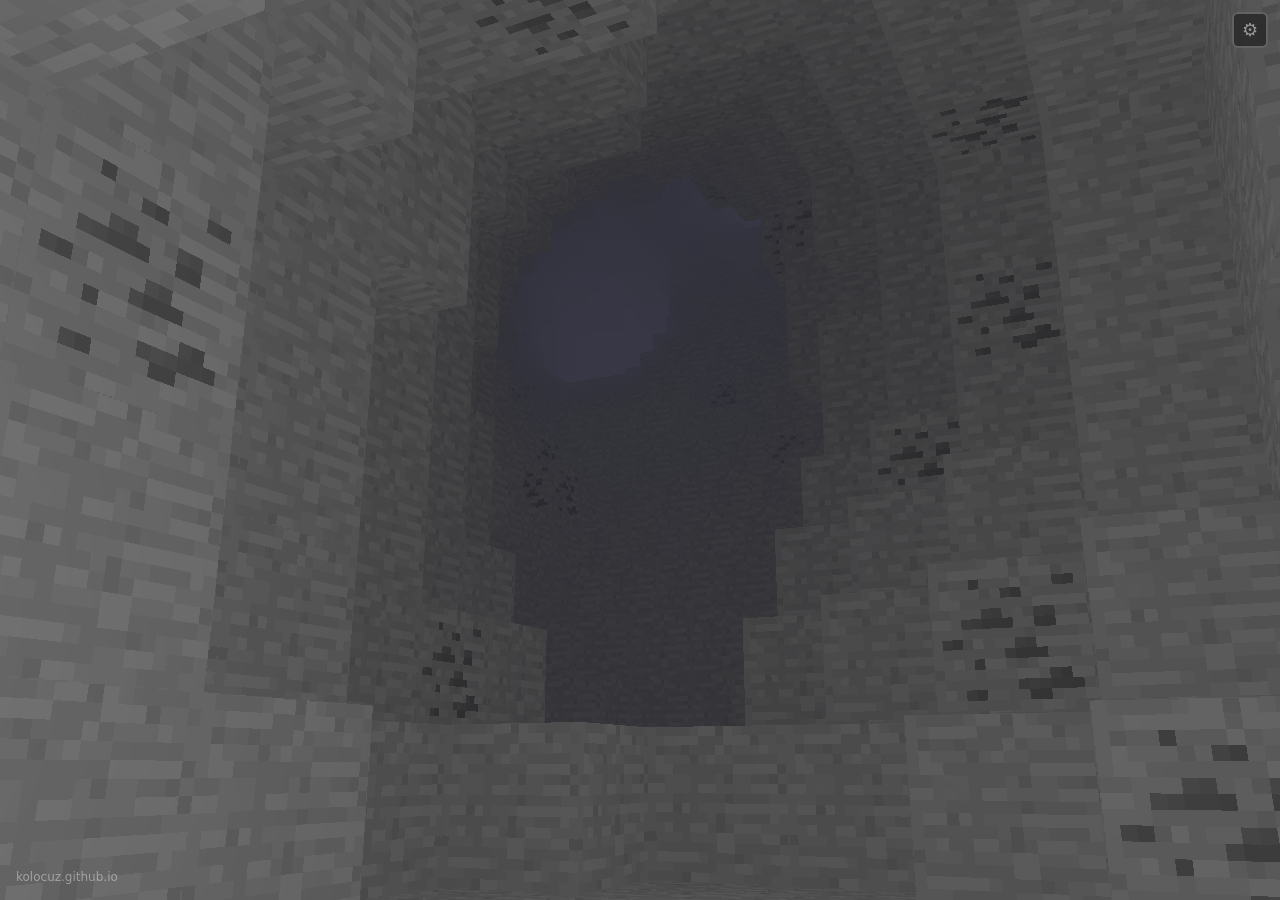
==== commit 8f0fe615: "Update index.html" ====
--- a/index.html
+++ b/index.html
@@ -14,7 +14,7 @@
         }
 
         :root {
-            --speed: 2.0; --fov: 1.2; --max-steps: 100; --stone-density: 25;
+            --speed: 2.0; --fov: 1.2; --max-steps: 100; --stone-density: 10;
             --roughness-scale: 0.25; --crack-intensity: 0.5;
             --fog-density: 0.001; --vignette-strength: 0.1; --brightness-mult: 1.5;
             --tunnel-radius: 0.8; --seed-text: "__random__";
@@ -357,33 +357,36 @@
             // Плотность руды (0-100)
             if (h * 100.0 > u_stoneDensity) return getTex(uv, -1).rgb;
             
-            // Собираем включенные руды
-            float enabled[7];
-            enabled[0] = u_oreCoal;
-            enabled[1] = u_oreIron;
-            enabled[2] = u_oreLapis;
-            enabled[3] = u_oreGold;
-            enabled[4] = u_oreRedstone;
-            enabled[5] = u_oreDiamond;
-            enabled[6] = u_oreEmerald;
-            
-            int count = 0;
+            // Веса руд
+            float weights[7];
+            weights[0] = u_oreCoal * 3.0;
+            weights[1] = u_oreIron * 3.0;
+            weights[2] = u_oreLapis * 2.0;
+            weights[3] = u_oreGold * 2.0;
+            weights[4] = u_oreRedstone * 2.0;
+            weights[5] = u_oreDiamond * 1.0;
+            weights[6] = u_oreEmerald * 1.0;
+            
+            // Сумма весов включённых руд
+            float totalWeight = 0.0;
             for (int i = 0; i < 7; i++) {
-                if (enabled[i] > 0.5) count++;
-            }
-            
-            if (count == 0) return getTex(uv, -1).rgb;
-            
-            // Выбираем случайную руду из включенных
-            float r = h * float(count);
+                if (weights[i] > 0.5) totalWeight += weights[i];
+            }
+            
+            if (totalWeight < 0.01) return getTex(uv, -1).rgb;
+            
+            // Выбираем руду по весу
+            float r = h * totalWeight;
+            float accum = 0.0;
             int ore = -1;
+            
             for (int i = 0; i < 7; i++) {
-                if (enabled[i] > 0.5) {
-                    if (r < 1.0) {
+                if (weights[i] > 0.5) {
+                    accum += weights[i];
+                    if (r < accum) {
                         ore = i;
                         break;
                     }
-                    r -= 1.0;
                 }
             }
             
@@ -500,7 +503,7 @@
         }
 
         const DEFAULTS = {
-            '--speed': 2.0, '--fov': 1.2, '--max-steps': 100, '--stone-density': 25,
+            '--speed': 2.0, '--fov': 1.2, '--max-steps': 100, '--stone-density': 10,
             '--roughness-scale': 0.25, '--crack-intensity': 0.5,
             '--fog-density': 0.001, '--vignette-strength': 0.1, '--brightness-mult': 1.5,
             '--tunnel-radius': 0.8,
@@ -567,7 +570,7 @@
                 gl.uniform1f(NU.u_speed, 1.0);
                 gl.uniform1f(NU.u_fov, cssNum('--fov', 1.2));
                 gl.uniform1f(NU.u_maxSteps, cssNum('--max-steps', 100));
-                gl.uniform1f(NU.u_stoneDensity, cssNum('--stone-density', 25));
+                gl.uniform1f(NU.u_stoneDensity, cssNum('--stone-density', 10));
                 gl.uniform1f(NU.u_roughnessScale, cssNum('--roughness-scale', 0.25));
                 gl.uniform1f(NU.u_crackIntensity, cssNum('--crack-intensity', 0.5));
                 gl.uniform1f(NU.u_fogDensity, cssNum('--fog-density', 0.001));
@@ -649,14 +652,12 @@
             updateCssOutput();
         });
 
-        // Ползунок плотности руды
         var oreSlidersDiv = document.getElementById('ore-sliders');
         var densityGroup = document.createElement('div');
         densityGroup.className = 'slider-group';
-        densityGroup.innerHTML = '<label><span>Плотность руды</span><span class="val" id="val--stone-density">25%</span></label><input type="range" id="density-slider" data-css="--stone-density" min="0" max="100" step="1" value="25">';
+        densityGroup.innerHTML = '<label><span>Плотность руды</span><span class="val" id="val--stone-density">10%</span></label><input type="range" id="density-slider" data-css="--stone-density" min="0" max="100" step="1" value="10">';
         oreSlidersDiv.appendChild(densityGroup);
 
-        // Сетка с иконками руд
         var texGrid = document.getElementById('texture-grid');
         var oreState = {};
         oreNames.forEach(function(name) {
@@ -702,9 +703,9 @@
                 var valEl = document.getElementById('val'+v[0]);
                 if (valEl) valEl.textContent = v[5];
             });
-            document.documentElement.style.setProperty('--stone-density', 25);
-            document.getElementById('density-slider').value = 25;
-            document.getElementById('val--stone-density').textContent = '25%';
+            document.documentElement.style.setProperty('--stone-density', 10);
+            document.getElementById('density-slider').value = 10;
+            document.getElementById('val--stone-density').textContent = '10%';
             oreNames.forEach(function(name) {
                 oreState[name] = 1;
                 document.documentElement.style.setProperty('--ore-'+name, 1);
@@ -734,7 +735,7 @@
             });
 
             var density = style.getPropertyValue('--stone-density').trim();
-            if (density && parseInt(density) !== 25) {
+            if (density && parseInt(density) !== 10) {
                 css += '  --stone-density: ' + density + ' !important;\n';
                 hasChanges = true;
             }
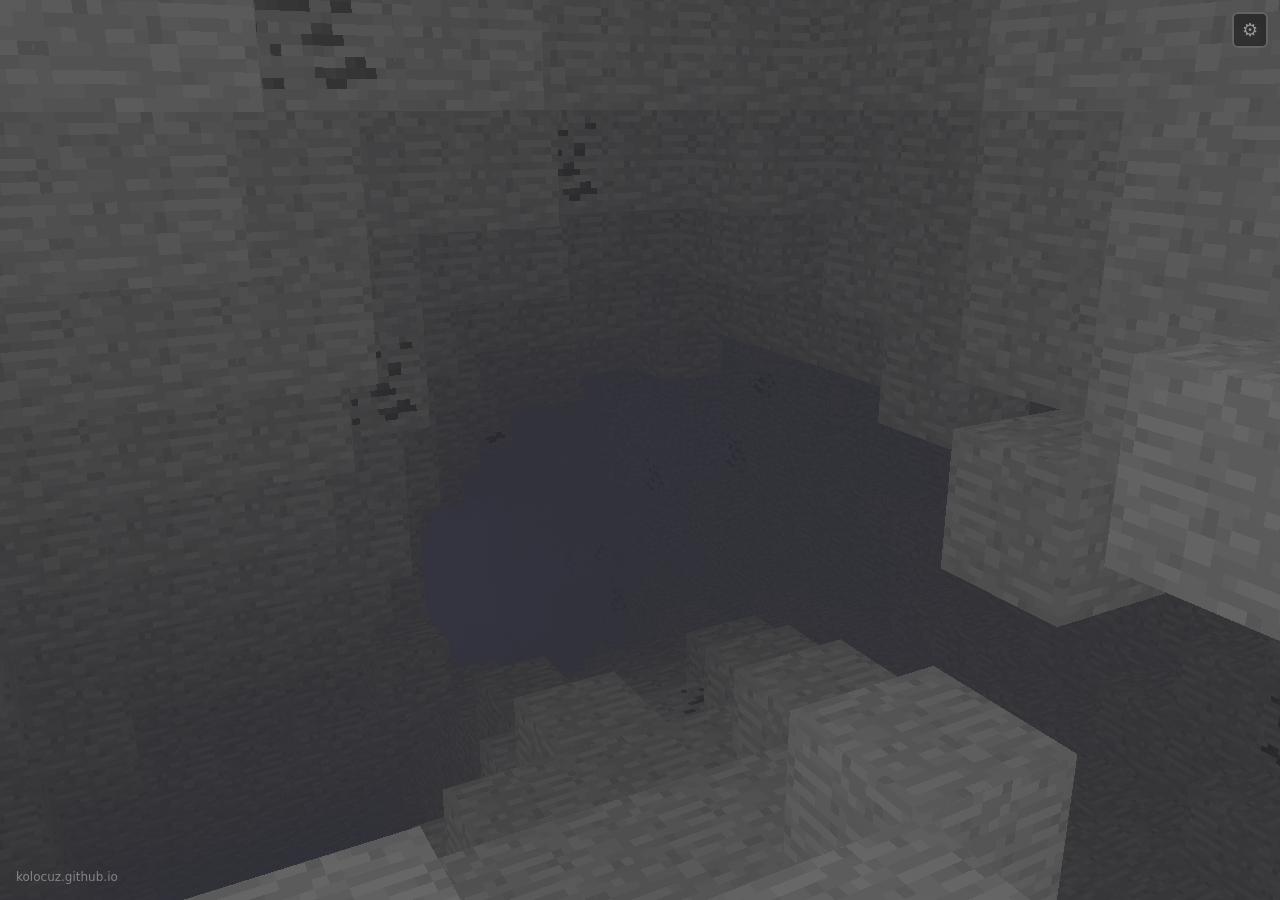
==== commit 3102e5fa: "Update index.html" ====
--- a/index.html
+++ b/index.html
@@ -14,7 +14,7 @@
         }
 
         :root {
-            --speed: 2.0; --fov: 1.2; --max-steps: 100; --stone-density: 10;
+            --speed: 2.0; --fov: 1.2; --max-steps: 100; --stone-density: 5;
             --roughness-scale: 0.25; --crack-intensity: 0.5;
             --fog-density: 0.001; --vignette-strength: 0.1; --brightness-mult: 1.5;
             --tunnel-radius: 0.8; --seed-text: "__random__";
@@ -357,32 +357,32 @@
             // Плотность руды (0-100)
             if (h * 100.0 > u_stoneDensity) return getTex(uv, -1).rgb;
             
-            // Веса руд
-            float weights[7];
-            weights[0] = u_oreCoal * 3.0;
-            weights[1] = u_oreIron * 3.0;
-            weights[2] = u_oreLapis * 2.0;
-            weights[3] = u_oreGold * 2.0;
-            weights[4] = u_oreRedstone * 2.0;
-            weights[5] = u_oreDiamond * 1.0;
-            weights[6] = u_oreEmerald * 1.0;
-            
-            // Сумма весов включённых руд
-            float totalWeight = 0.0;
+            // Собираем включённые руды (без весов)
+            float enabled[7];
+            enabled[0] = u_oreCoal;
+            enabled[1] = u_oreIron;
+            enabled[2] = u_oreLapis;
+            enabled[3] = u_oreGold;
+            enabled[4] = u_oreRedstone;
+            enabled[5] = u_oreDiamond;
+            enabled[6] = u_oreEmerald;
+            
+            // Считаем количество включённых руд
+            float count = 0.0;
             for (int i = 0; i < 7; i++) {
-                if (weights[i] > 0.5) totalWeight += weights[i];
-            }
-            
-            if (totalWeight < 0.01) return getTex(uv, -1).rgb;
-            
-            // Выбираем руду по весу
-            float r = h * totalWeight;
+                if (enabled[i] > 0.5) count += 1.0;
+            }
+            
+            if (count < 0.5) return getTex(uv, -1).rgb;
+            
+            // Равномерный выбор из включённых
+            float r = h * count;
             float accum = 0.0;
             int ore = -1;
             
             for (int i = 0; i < 7; i++) {
-                if (weights[i] > 0.5) {
-                    accum += weights[i];
+                if (enabled[i] > 0.5) {
+                    accum += 1.0;
                     if (r < accum) {
                         ore = i;
                         break;
@@ -503,7 +503,7 @@
         }
 
         const DEFAULTS = {
-            '--speed': 2.0, '--fov': 1.2, '--max-steps': 100, '--stone-density': 10,
+            '--speed': 2.0, '--fov': 1.2, '--max-steps': 100, '--stone-density': 5,
             '--roughness-scale': 0.25, '--crack-intensity': 0.5,
             '--fog-density': 0.001, '--vignette-strength': 0.1, '--brightness-mult': 1.5,
             '--tunnel-radius': 0.8,
@@ -570,7 +570,7 @@
                 gl.uniform1f(NU.u_speed, 1.0);
                 gl.uniform1f(NU.u_fov, cssNum('--fov', 1.2));
                 gl.uniform1f(NU.u_maxSteps, cssNum('--max-steps', 100));
-                gl.uniform1f(NU.u_stoneDensity, cssNum('--stone-density', 10));
+                gl.uniform1f(NU.u_stoneDensity, cssNum('--stone-density', 5));
                 gl.uniform1f(NU.u_roughnessScale, cssNum('--roughness-scale', 0.25));
                 gl.uniform1f(NU.u_crackIntensity, cssNum('--crack-intensity', 0.5));
                 gl.uniform1f(NU.u_fogDensity, cssNum('--fog-density', 0.001));
@@ -655,7 +655,7 @@
         var oreSlidersDiv = document.getElementById('ore-sliders');
         var densityGroup = document.createElement('div');
         densityGroup.className = 'slider-group';
-        densityGroup.innerHTML = '<label><span>Плотность руды</span><span class="val" id="val--stone-density">10%</span></label><input type="range" id="density-slider" data-css="--stone-density" min="0" max="100" step="1" value="10">';
+        densityGroup.innerHTML = '<label><span>Плотность руды</span><span class="val" id="val--stone-density">5%</span></label><input type="range" id="density-slider" data-css="--stone-density" min="0" max="100" step="1" value="5">';
         oreSlidersDiv.appendChild(densityGroup);
 
         var texGrid = document.getElementById('texture-grid');
@@ -703,9 +703,9 @@
                 var valEl = document.getElementById('val'+v[0]);
                 if (valEl) valEl.textContent = v[5];
             });
-            document.documentElement.style.setProperty('--stone-density', 10);
-            document.getElementById('density-slider').value = 10;
-            document.getElementById('val--stone-density').textContent = '10%';
+            document.documentElement.style.setProperty('--stone-density', 5);
+            document.getElementById('density-slider').value = 5;
+            document.getElementById('val--stone-density').textContent = '5%';
             oreNames.forEach(function(name) {
                 oreState[name] = 1;
                 document.documentElement.style.setProperty('--ore-'+name, 1);
@@ -735,7 +735,7 @@
             });
 
             var density = style.getPropertyValue('--stone-density').trim();
-            if (density && parseInt(density) !== 10) {
+            if (density && parseInt(density) !== 5) {
                 css += '  --stone-density: ' + density + ' !important;\n';
                 hasChanges = true;
             }
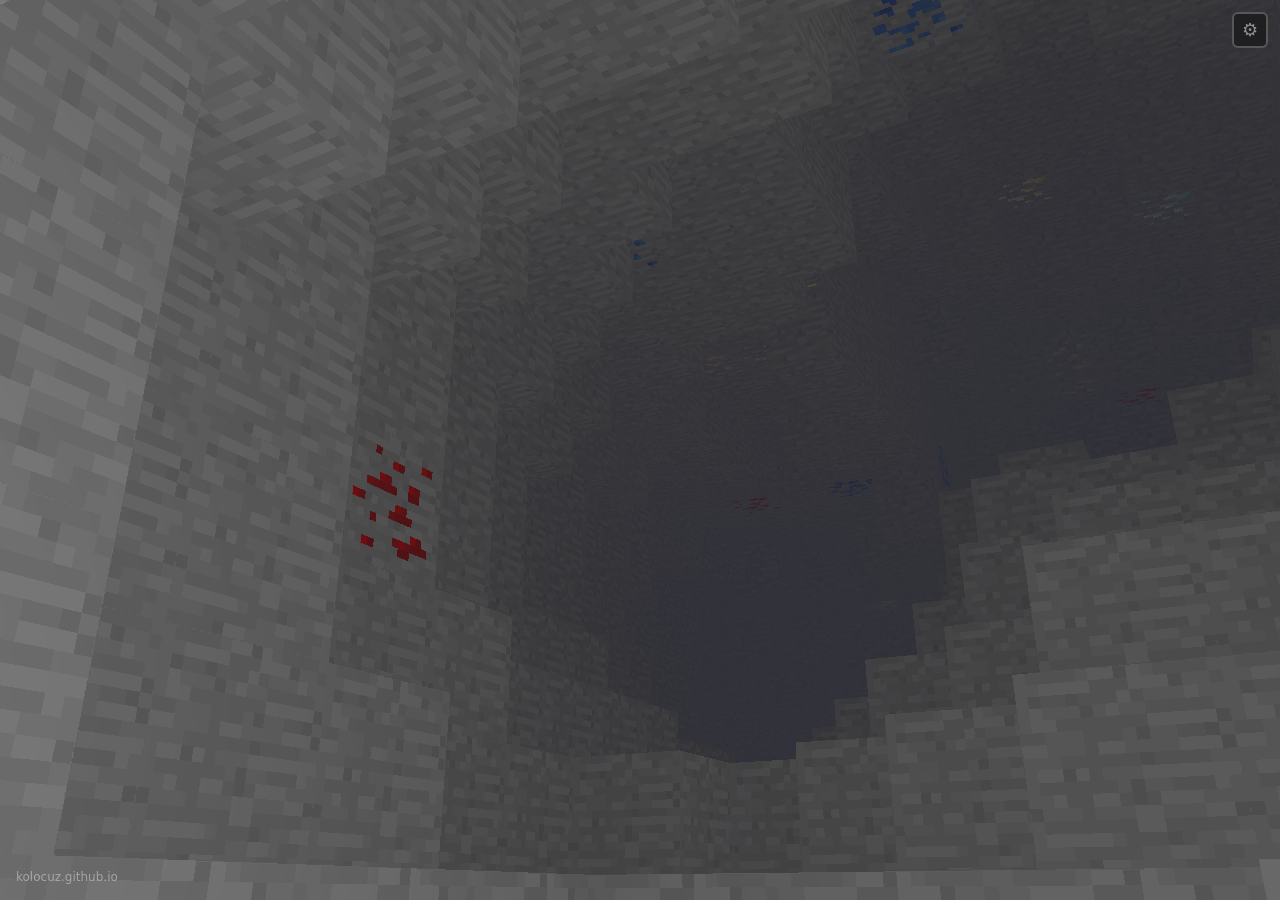
==== commit 91f6c57b: "Update index.html" ====
--- a/index.html
+++ b/index.html
@@ -272,7 +272,7 @@
         <div class="section" style="text-align:center;">
             <button class="guide-btn" id="guide-btn">📺 Как добавить в OBS</button>
         </div>
-        <details class="section">
+        <details class="section" id="ore-section">
             <summary>Руды <span style="font-weight:400;text-transform:none;font-size:9px;">(клик — вкл/выкл)</span></summary>
             <div id="ore-sliders"></div>
             <div class="texture-grid" id="texture-grid"></div>
@@ -290,7 +290,12 @@
             <p style="margin-top:12px;"><b>2.</b> В OBS добавьте источник <b>«Браузер»</b>.</p>
             <p style="margin-top:12px;"><b>3.</b> В поле <b>URL</b> вставьте адрес сайта:</p>
             <code style="padding:3px 8px;border-radius:4px;font-size:12px;font-weight:700;">https://kolocuz.github.io</code>
+            <img src="assets/guide-url.png" alt="URL в OBS" style="width:100%;border-radius:6px;display:block;margin-top:8px;">
             <p style="margin-top:14px;"><b>4.</b> Скопируйте <b>CSS для OBS</b> из панели и вставьте в поле <b>«CSS»</b>:</p>
+            <img src="assets/guide-css.png" alt="CSS в OBS" style="width:100%;border-radius:6px;display:block;margin-top:8px;">
+            <p style="margin-top:16px;font-size:12px;">
+                <b>💡 Совет:</b> Если шейдер лагает — уменьшите разрешение источника. Если качество низкое — увеличьте.
+            </p>
         </div>
     </div>
 
@@ -357,7 +362,10 @@
             // Плотность руды (0-100)
             if (h * 100.0 > u_stoneDensity) return getTex(uv, -1).rgb;
             
-            // Собираем включённые руды (без весов)
+            // Другой hash для выбора типа руды — чтобы руды были перемешаны
+            float h2 = hash(id + vec3(9.0, 13.0, 7.0));
+            
+            // Собираем включённые руды
             float enabled[7];
             enabled[0] = u_oreCoal;
             enabled[1] = u_oreIron;
@@ -367,7 +375,6 @@
             enabled[5] = u_oreDiamond;
             enabled[6] = u_oreEmerald;
             
-            // Считаем количество включённых руд
             float count = 0.0;
             for (int i = 0; i < 7; i++) {
                 if (enabled[i] > 0.5) count += 1.0;
@@ -376,7 +383,7 @@
             if (count < 0.5) return getTex(uv, -1).rgb;
             
             // Равномерный выбор из включённых
-            float r = h * count;
+            float r = h2 * count;
             float accum = 0.0;
             int ore = -1;
             
@@ -652,6 +659,7 @@
             updateCssOutput();
         });
 
+        // Ползунок плотности внутри секции руд
         var oreSlidersDiv = document.getElementById('ore-sliders');
         var densityGroup = document.createElement('div');
         densityGroup.className = 'slider-group';
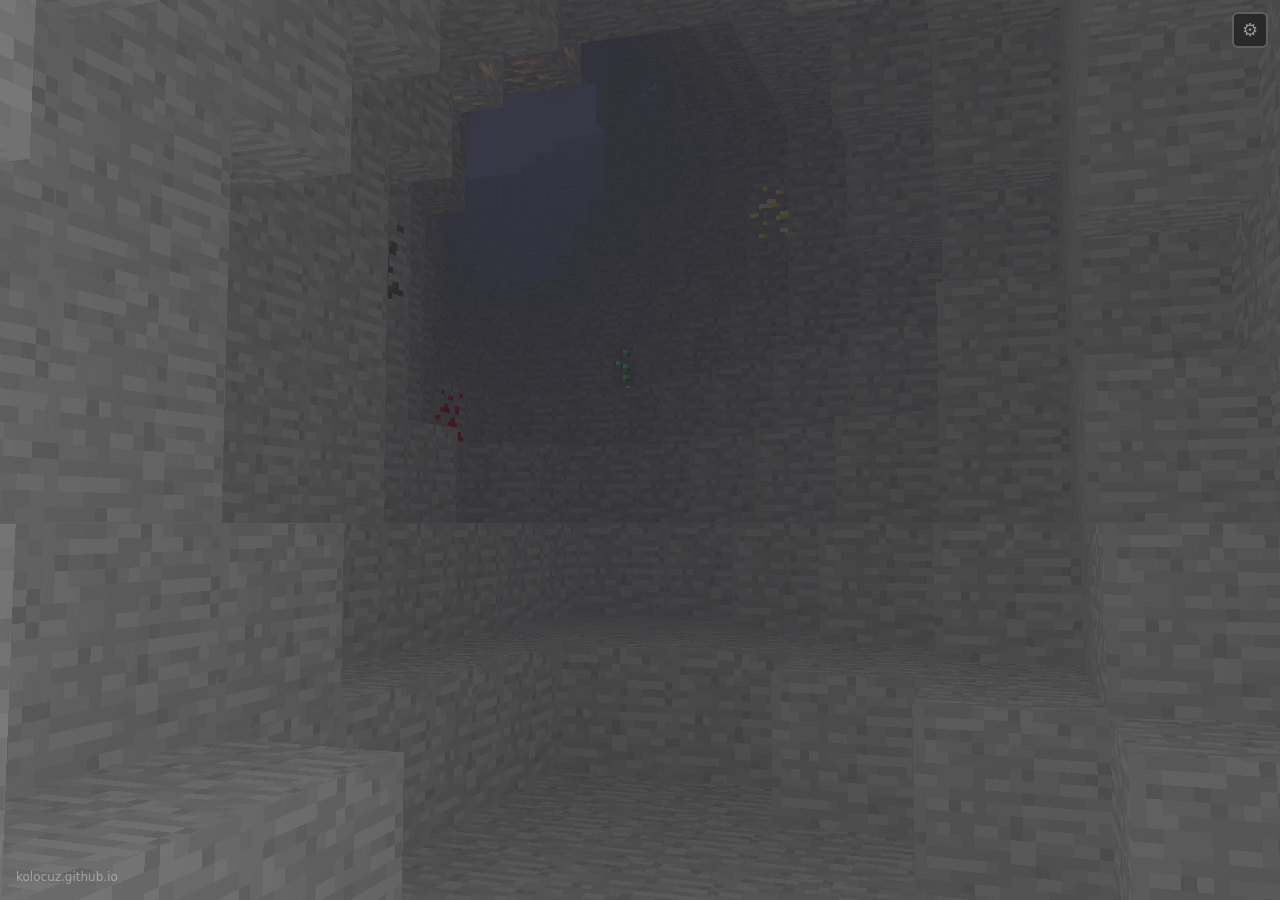
==== commit 43835c48: "Update index.html" ====
--- a/index.html
+++ b/index.html
@@ -54,7 +54,7 @@
 
         #toolbar-panel {
             position: fixed; top: 52px; right: 12px; z-index: 101;
-            width: 270px; max-height: calc(100vh - 80px);
+            width: 290px; max-height: calc(100vh - 80px);
             background: rgba(10, 10, 10, 0.92) !important;
             border: 1px solid rgba(255,255,255,0.3);
             border-radius: 8px; display: flex; flex-direction: column; overflow-y: auto;
@@ -93,6 +93,19 @@
             width: 100%;
         }
 
+        .val-input {
+            background: rgba(255,255,255,0.1) !important;
+            border: 1px solid rgba(255,255,255,0.2);
+            color: #fff !important;
+            padding: 2px 6px; border-radius: 4px; font-size: 11px;
+            width: 65px; text-align: center;
+        }
+        .val-input:focus {
+            outline: none;
+            border-color: #fff !important;
+            background: rgba(255,255,255,0.2) !important;
+        }
+
         .panel-header {
             display: flex; align-items: center; justify-content: space-between;
             padding: 12px 16px; font-weight: 700; font-size: 14px;
@@ -114,14 +127,10 @@
             display: flex; align-items: center; justify-content: space-between;
         }
 
-        .slider-group { margin-bottom: 6px; }
+        .slider-group { margin-bottom: 8px; }
         .slider-group label {
-            display: flex; justify-content: space-between; font-size: 11px;
-            margin-bottom: 4px;
-        }
-        .slider-group .val {
-            font-size: 10px; font-weight: 700;
-            padding: 2px 8px; border-radius: 4px;
+            display: flex; justify-content: space-between; align-items: center; 
+            font-size: 11px; margin-bottom: 4px;
         }
         .slider-group input[type="range"] {
             width: 100%; height: 4px; accent-color: #fff;
@@ -629,9 +638,36 @@
 
         var slidersDiv = document.getElementById('sliders');
         cssVars.forEach(function(v) {
-            var g = document.createElement('div'); g.className = 'slider-group';
-            g.innerHTML = '<label><span>'+v[1]+'</span><span class="val" id="val'+v[0]+'">'+v[5]+'</span></label><input type="range" data-css="'+v[0]+'" min="'+v[2]+'" max="'+v[3]+'" step="'+v[4]+'" value="'+v[5]+'">';
+            var g = document.createElement('div'); 
+            g.className = 'slider-group';
+            g.innerHTML = '<label><span>'+v[1]+'</span><input type="number" class="val-input" id="val'+v[0]+'" value="'+v[5]+'" step="any"></label><input type="range" data-css="'+v[0]+'" min="'+v[2]+'" max="'+v[3]+'" step="'+v[4]+'" value="'+v[5]+'">';
             slidersDiv.appendChild(g);
+            
+            var rangeInput = g.querySelector('input[type="range"]');
+            var numberInput = g.querySelector('input[type="number"]');
+            
+            numberInput.addEventListener('input', function() {
+                var val = parseFloat(this.value);
+                if (!isNaN(val)) {
+                    var min = parseFloat(rangeInput.min);
+                    var max = parseFloat(rangeInput.max);
+                    if (val > max) {
+                        rangeInput.value = max;
+                    } else if (val < min) {
+                        rangeInput.value = min;
+                    } else {
+                        rangeInput.value = val;
+                    }
+                    document.documentElement.style.setProperty(rangeInput.dataset.css, val);
+                    updateCssOutput();
+                }
+            });
+            
+            numberInput.addEventListener('blur', function() {
+                if (this.value === '') {
+                    this.value = rangeInput.value;
+                }
+            });
         });
 
         var seedGroup = document.createElement('div');
@@ -659,7 +695,6 @@
             updateCssOutput();
         });
 
-        // Ползунок плотности внутри секции руд
         var oreSlidersDiv = document.getElementById('ore-sliders');
         var densityGroup = document.createElement('div');
         densityGroup.className = 'slider-group';
@@ -697,8 +732,11 @@
             s.addEventListener('input', function() {
                 var v = parseFloat(s.value);
                 document.documentElement.style.setProperty(s.dataset.css, v);
-                var valEl = document.getElementById('val'+s.dataset.css);
-                if (valEl) valEl.textContent = s.id === 'density-slider' ? v + '%' : v;
+                var valInput = document.getElementById('val'+s.dataset.css);
+                if (valInput) valInput.value = v;
+                if (s.id === 'density-slider') {
+                    document.getElementById('val--stone-density').textContent = v + '%';
+                }
                 updateCssOutput();
             });
         });
@@ -708,8 +746,8 @@
                 document.documentElement.style.setProperty(v[0], v[5]);
                 var slider = document.querySelector('input[data-css="'+v[0]+'"]');
                 if (slider) slider.value = v[5];
-                var valEl = document.getElementById('val'+v[0]);
-                if (valEl) valEl.textContent = v[5];
+                var valInput = document.getElementById('val'+v[0]);
+                if (valInput) valInput.value = v[5];
             });
             document.documentElement.style.setProperty('--stone-density', 5);
             document.getElementById('density-slider').value = 5;
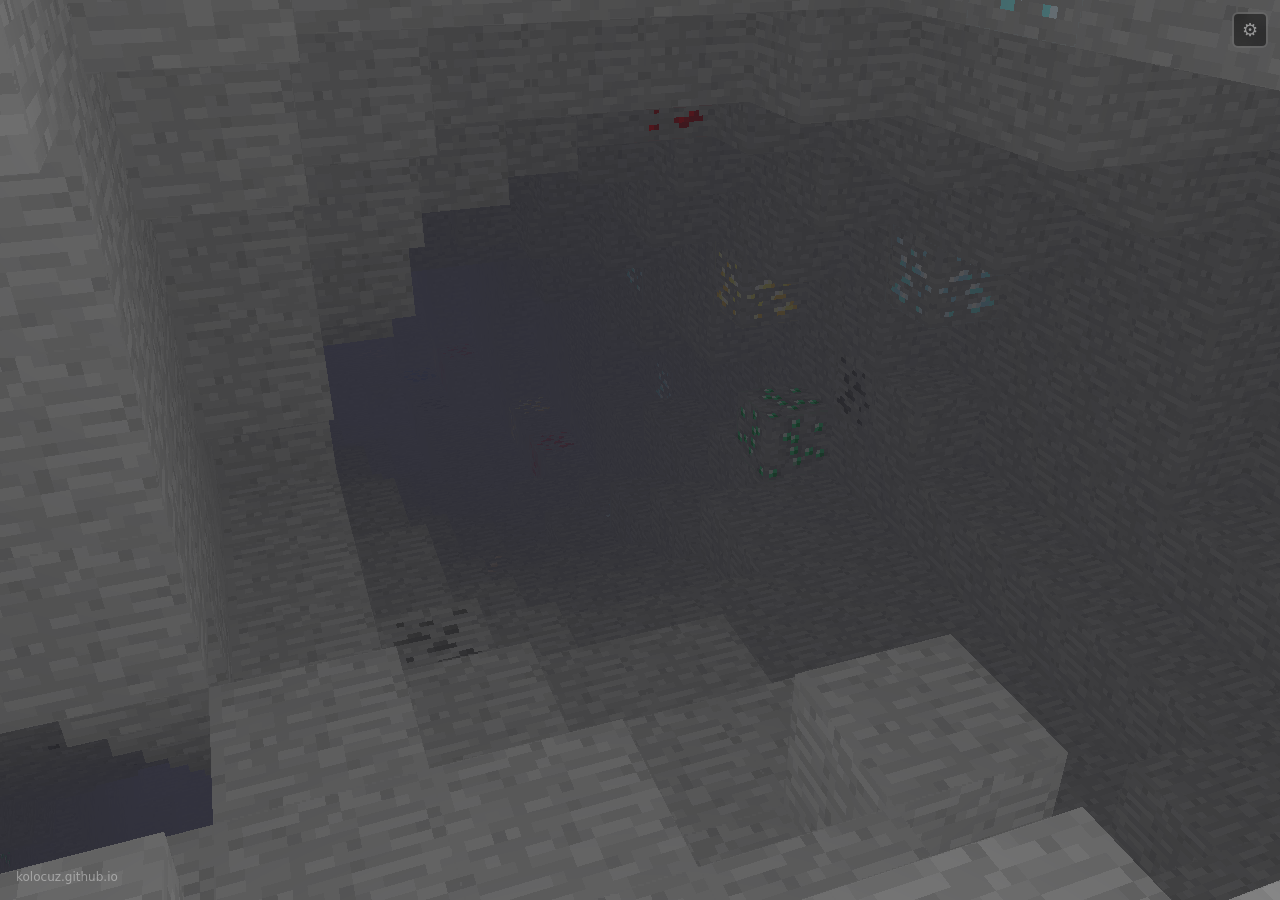
==== commit 583c274c: "Update index.html" ====
--- a/index.html
+++ b/index.html
@@ -1,6 +1,6 @@
 <!DOCTYPE html>
 <html lang="ru">
-<head>
+<head>val-input
     <meta charset="UTF-8">
     <meta name="viewport" content="width=device-width, initial-scale=1.0">
     <meta name="darkreader-lock" content="1">
@@ -73,12 +73,27 @@
 
         #toolbar-panel .btn-reset,
         #toolbar-panel .copy-btn,
-        #toolbar-panel .guide-btn,
-        #toolbar-panel .slider-group .val {
+        #toolbar-panel .guide-btn {
             background: #fff !important;
             color: #000 !important;
         }
 
+.val-input {
+    background: #000 !important;
+    color: #fff !important;
+    border: 1px solid rgba(255,255,255,0.5) !important;
+    padding: 2px 6px;
+    border-radius: 4px;
+    font-size: 10px;
+    font-weight: 700;
+    width: 42px;
+    text-align: center;
+}
+.val-input:focus {
+    outline: none;
+    border-color: #fff !important;
+    box-shadow: 0 0 6px rgba(255,255,255,0.3);
+}
         #toolbar-panel .css-output,
         #toolbar-panel .css-output * {
             color: #0f0 !important;
@@ -91,19 +106,6 @@
             color: #fff !important;
             padding: 4px 8px; border-radius: 4px; font-size: 11px;
             width: 100%;
-        }
-
-        .val-input {
-            background: rgba(255,255,255,0.1) !important;
-            border: 1px solid rgba(255,255,255,0.2);
-            color: #fff !important;
-            padding: 2px 6px; border-radius: 4px; font-size: 11px;
-            width: 65px; text-align: center;
-        }
-        .val-input:focus {
-            outline: none;
-            border-color: #fff !important;
-            background: rgba(255,255,255,0.2) !important;
         }
 
         .panel-header {
@@ -282,7 +284,7 @@
             <button class="guide-btn" id="guide-btn">📺 Как добавить в OBS</button>
         </div>
         <details class="section" id="ore-section">
-            <summary>Руды <span style="font-weight:400;text-transform:none;font-size:9px;">(клик — вкл/выкл)</span></summary>
+            <summary>Руды<span style="font-weight:400;text-transform:none;font-size:9px;"> (Пплотность и переключатели руд)</span></summary>
             <div id="ore-sliders"></div>
             <div class="texture-grid" id="texture-grid"></div>
         </details>
@@ -367,14 +369,8 @@
 
         vec3 getBlock(vec3 id, vec2 uv) {
             float h = hash(id);
-            
-            // Плотность руды (0-100)
             if (h * 100.0 > u_stoneDensity) return getTex(uv, -1).rgb;
-            
-            // Другой hash для выбора типа руды — чтобы руды были перемешаны
             float h2 = hash(id + vec3(9.0, 13.0, 7.0));
-            
-            // Собираем включённые руды
             float enabled[7];
             enabled[0] = u_oreCoal;
             enabled[1] = u_oreIron;
@@ -383,19 +379,14 @@
             enabled[4] = u_oreRedstone;
             enabled[5] = u_oreDiamond;
             enabled[6] = u_oreEmerald;
-            
             float count = 0.0;
             for (int i = 0; i < 7; i++) {
                 if (enabled[i] > 0.5) count += 1.0;
             }
-            
             if (count < 0.5) return getTex(uv, -1).rgb;
-            
-            // Равномерный выбор из включённых
             float r = h2 * count;
             float accum = 0.0;
             int ore = -1;
-            
             for (int i = 0; i < 7; i++) {
                 if (enabled[i] > 0.5) {
                     accum += 1.0;
@@ -405,7 +396,6 @@
                     }
                 }
             }
-            
             if (ore < 0) return getTex(uv, -1).rgb;
             return mix(getTex(uv, -1).rgb, getTex(uv, ore).rgb, 1.0);
         }
@@ -608,8 +598,12 @@
                 var dt = (ts - lastTs) * 0.001;
                 lastTs = ts;
                 
+                if (dt > 0.1) dt = 0.1;
+                
                 var speed = cssNum('--speed', 2);
                 timeAccum += dt * speed;
+                
+                if (timeAccum > 1000000) timeAccum = 0;
                 
                 gl.uniform1f(uTime, timeAccum);
                 gl.uniform2f(uRes, canvas.width, canvas.height);
@@ -698,7 +692,7 @@
         var oreSlidersDiv = document.getElementById('ore-sliders');
         var densityGroup = document.createElement('div');
         densityGroup.className = 'slider-group';
-        densityGroup.innerHTML = '<label><span>Плотность руды</span><span class="val" id="val--stone-density">5%</span></label><input type="range" id="density-slider" data-css="--stone-density" min="0" max="100" step="1" value="5">';
+        densityGroup.innerHTML = '<label><span>Плотность руды</span><span class="val" id="val--stone-density" style="background:#000;color:#000;padding:2px 8px;border-radius:4px;font-size:10px;font-weight:700;">5%</span></label><input type="range" id="density-slider" data-css="--stone-density" min="0" max="100" step="1" value="5">';
         oreSlidersDiv.appendChild(densityGroup);
 
         var texGrid = document.getElementById('texture-grid');
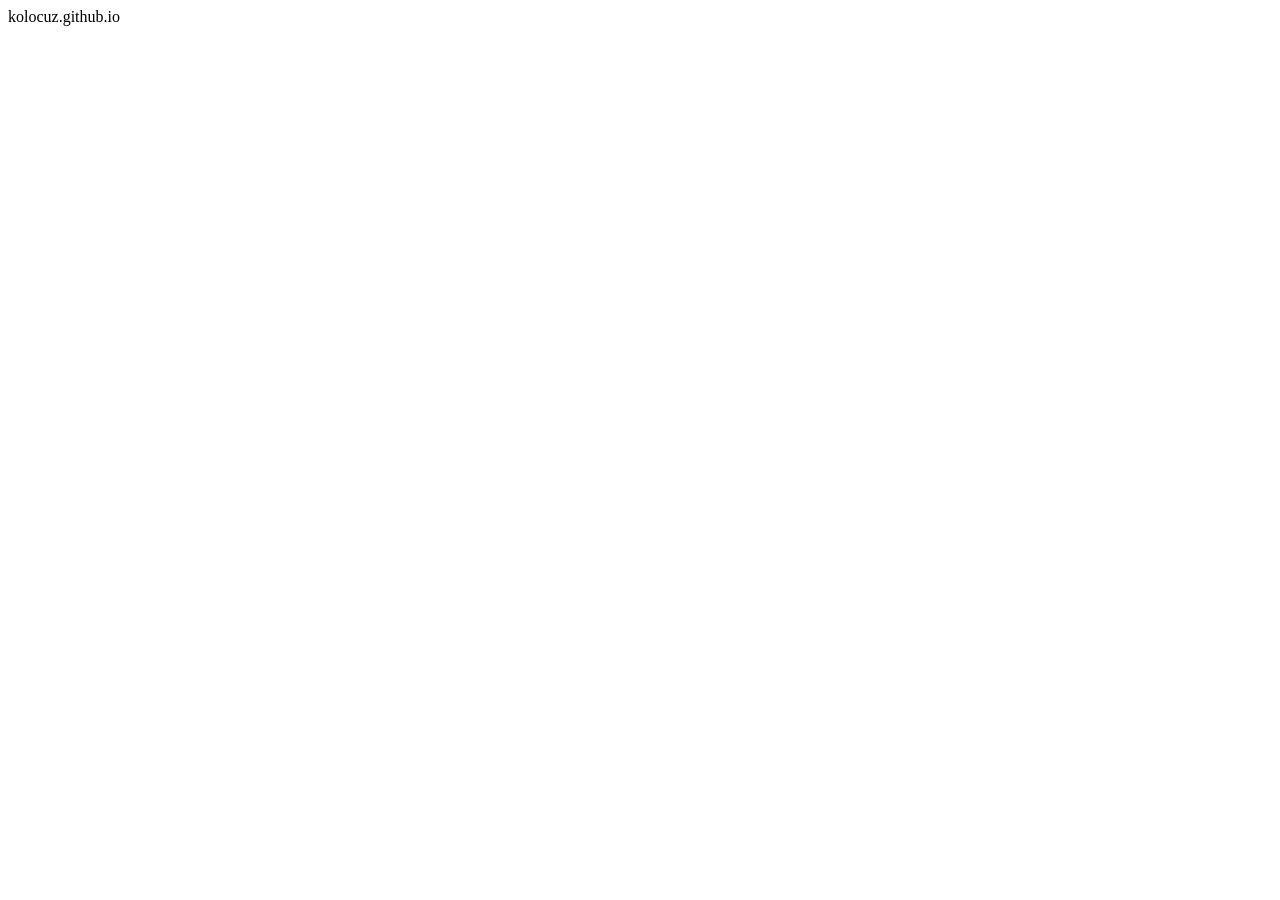
==== commit 86699b38: "Create index.html" ====
--- a/index.html
+++ b/index.html
@@ -1,877 +1,17 @@
 <!DOCTYPE html>
 <html lang="ru">
-<head>val-input
-    <meta charset="UTF-8">
-    <meta name="viewport" content="width=device-width, initial-scale=1.0">
-    <meta name="darkreader-lock" content="1">
-    <meta http-equiv="color-scheme" content="only light">
-    <title>Minecraft Shader</title>
-    <style>
-        html, body, #toolbar-panel, #toolbar-panel *, #toolbar-toggle, #watermark, #guide-modal, .guide-modal-content {
-            color-scheme: only light !important;
-            forced-color-adjust: none !important;
-            -webkit-text-fill-color: currentColor !important;
-        }
-
-        :root {
-            --speed: 2.0; --fov: 1.2; --max-steps: 100; --stone-density: 5;
-            --roughness-scale: 0.25; --crack-intensity: 0.5;
-            --fog-density: 0.001; --vignette-strength: 0.1; --brightness-mult: 1.5;
-            --tunnel-radius: 0.8; --seed-text: "__random__";
-            --ore-coal: 1; --ore-iron: 1; --ore-lapis: 1; --ore-gold: 1;
-            --ore-redstone: 1; --ore-diamond: 1; --ore-emerald: 1;
-        }
-        * { margin:0; padding:0; box-sizing:border-box; }
-        body { overflow:hidden; background:#000; font-family:system-ui,sans-serif; }
-        canvas { display:block; position:fixed; top:0; left:0; z-index:0; }
-
-        #watermark {
-            position: fixed; bottom: 16px; left: 16px; z-index: 50;
-            font-size: 12px; pointer-events: auto; user-select: none;
-            color: rgba(255,255,255,0.4) !important;
-        }
-        #watermark a { color: rgba(255,255,255,0.4) !important; text-decoration: none; }
-        #watermark a:hover { color: rgba(255,255,255,0.8) !important; }
-
-        #toolbar-toggle {
-            position: fixed; top: 12px; right: 12px; z-index: 100;
-            width: 36px; height: 36px; border-radius: 6px;
-            background: rgba(10, 10, 10, 0.5) !important;
-            border: 2px solid rgba(255, 255, 255, 0.25);
-            color: rgba(255, 255, 255, 0.5) !important;
-            font-size: 18px;
-            display: flex; align-items: center; justify-content: center; cursor: pointer;
-            transition: all 0.3s ease;
-            backdrop-filter: blur(4px);
-        }
-        #toolbar-toggle:hover {
-            background: rgba(10, 10, 10, 0.9) !important;
-            border-color: #fff;
-            color: #fff !important;
-            transform: scale(1.1);
-            box-shadow: 0 0 25px rgba(255,255,255,0.2);
-        }
-
-        #toolbar-panel {
-            position: fixed; top: 52px; right: 12px; z-index: 101;
-            width: 290px; max-height: calc(100vh - 80px);
-            background: rgba(10, 10, 10, 0.92) !important;
-            border: 1px solid rgba(255,255,255,0.3);
-            border-radius: 8px; display: flex; flex-direction: column; overflow-y: auto;
-            opacity: 0; visibility: hidden; transform: translateY(-6px);
-            transition: opacity 0.25s, visibility 0.25s, transform 0.25s;
-            font-size: 12px; padding: 0;
-            box-shadow: 0 0 40px rgba(0,0,0,0.9), 0 8px 30px rgba(0,0,0,0.8);
-            color: #fff !important;
-            backdrop-filter: blur(12px);
-        }
-        #toolbar-panel.open { opacity: 1; visibility: visible; transform: translateY(0); }
-        #toolbar-panel::-webkit-scrollbar { width: 3px; }
-        #toolbar-panel::-webkit-scrollbar-thumb { background: rgba(255,255,255,0.3); border-radius: 2px; }
-
-        #toolbar-panel * { color: #fff !important; }
-
-        #toolbar-panel .btn-reset,
-        #toolbar-panel .copy-btn,
-        #toolbar-panel .guide-btn {
-            background: #fff !important;
-            color: #000 !important;
-        }
-
-.val-input {
-    background: #000 !important;
-    color: #fff !important;
-    border: 1px solid rgba(255,255,255,0.5) !important;
-    padding: 2px 6px;
-    border-radius: 4px;
-    font-size: 10px;
-    font-weight: 700;
-    width: 42px;
-    text-align: center;
-}
-.val-input:focus {
-    outline: none;
-    border-color: #fff !important;
-    box-shadow: 0 0 6px rgba(255,255,255,0.3);
-}
-        #toolbar-panel .css-output,
-        #toolbar-panel .css-output * {
-            color: #0f0 !important;
-            background: #000 !important;
-        }
-
-        #toolbar-panel input[type="text"] {
-            background: rgba(255,255,255,0.1) !important;
-            border: 1px solid rgba(255,255,255,0.2);
-            color: #fff !important;
-            padding: 4px 8px; border-radius: 4px; font-size: 11px;
-            width: 100%;
-        }
-
-        .panel-header {
-            display: flex; align-items: center; justify-content: space-between;
-            padding: 12px 16px; font-weight: 700; font-size: 14px;
-            border-bottom: 1px solid rgba(255,255,255,0.15);
-        }
-        .panel-header button {
-            background: none !important; border: none; font-size: 18px;
-            cursor: pointer; padding: 0 4px; line-height: 1; transition: opacity 0.2s;
-        }
-        .panel-header button:hover { opacity: 0.7; }
-
-        .section {
-            padding: 12px 16px;
-            border-bottom: 1px solid rgba(255,255,255,0.1);
-        }
-        .section-title {
-            font-size: 11px; font-weight: 700; text-transform: uppercase;
-            letter-spacing: 0.8px; margin-bottom: 10px;
-            display: flex; align-items: center; justify-content: space-between;
-        }
-
-        .slider-group { margin-bottom: 8px; }
-        .slider-group label {
-            display: flex; justify-content: space-between; align-items: center; 
-            font-size: 11px; margin-bottom: 4px;
-        }
-        .slider-group input[type="range"] {
-            width: 100%; height: 4px; accent-color: #fff;
-            appearance: none; background: rgba(255,255,255,0.2); border-radius: 2px; outline: none;
-        }
-
-        .btn-reset {
-            border: none; padding: 4px 12px; border-radius: 4px; cursor: pointer;
-            font-size: 10px; font-weight: 700; transition: all 0.2s;
-        }
-        .btn-reset:hover { background: #ddd !important; }
-
-        .css-output {
-            padding: 8px; border-radius: 4px;
-            font-family: monospace; font-size: 9px;
-            max-height: 120px; overflow-y: auto; white-space: pre-wrap;
-            border: 1px solid rgba(255,255,255,0.15);
-        }
-        .css-output-header {
-            display: flex; align-items: center; justify-content: space-between;
-            margin-bottom: 6px;
-        }
-        .copy-btn {
-            border: none; padding: 4px 10px; border-radius: 4px; font-size: 10px;
-            cursor: pointer; font-weight: 700; transition: all 0.2s;
-        }
-        .copy-btn:hover { background: #ddd !important; }
-        .copy-btn.copied { background: #4caf50 !important; color: #fff !important; }
-
-        details.section {
-            padding: 12px 16px;
-            background: rgba(255,255,255,0.03);
-            border-left: 3px solid #fff;
-            margin: 0;
-        }
-        details.section[open] { background: rgba(255,255,255,0.05); }
-        details summary {
-            cursor: pointer; outline: none; font-size: 11px; font-weight: 700;
-            text-transform: uppercase; letter-spacing: 0.5px;
-            margin-bottom: 6px; transition: opacity 0.2s;
-        }
-        details summary:hover { opacity: 0.8; }
-
-        .texture-grid {
-            display: grid; grid-template-columns: repeat(4, 1fr); gap: 5px;
-        }
-        .texture-item {
-            position: relative; aspect-ratio: 1;
-            border: 2px solid rgba(255,255,255,0.2); border-radius: 5px;
-            background-size: cover; background-position: center;
-            image-rendering: pixelated; background-color: #111;
-            cursor: pointer; transition: all 0.2s; overflow: hidden;
-        }
-        .texture-item:hover { border-color: #fff; transform: scale(1.05); }
-        .texture-item.disabled {
-            opacity: 0.5; border-color: #f33 !important;
-            box-shadow: inset 0 0 20px rgba(255,0,0,0.3);
-        }
-        .texture-item .crosshair {
-            position: absolute; inset: 0; display: flex; align-items: center;
-            justify-content: center; pointer-events: none;
-            font-size: 34px; color: transparent; transition: color 0.2s;
-        }
-        .texture-item:hover .crosshair {
-            color: rgba(255,255,255,0.5);
-        }
-        .texture-item.disabled .crosshair {
-            color: #f00;
-        }
-        .texture-label {
-            position: absolute; bottom: 3px; left: 5px;
-            font-size: 9px; font-weight: 700;
-            text-transform: uppercase; letter-spacing: 0.5px;
-            background: rgba(0,0,0,0.8); padding: 2px 6px; border-radius: 3px;
-            pointer-events: none;
-        }
-
-        .guide-btn {
-            border: none; padding: 8px 14px; border-radius: 5px; cursor: pointer;
-            font-size: 11px; font-weight: 700; width: 100%; transition: all 0.2s;
-            text-transform: uppercase; letter-spacing: 0.5px;
-        }
-        .guide-btn:hover { background: #ddd !important; }
-
-        .footer-link {
-            padding: 10px 16px; border-top: 1px solid rgba(255,255,255,0.15);
-            text-align: center;
-        }
-        .footer-link a {
-            font-size: 11px; text-decoration: none;
-            font-weight: 600; transition: opacity 0.2s;
-        }
-        .footer-link a:hover { opacity: 0.7; }
-
-        #guide-modal {
-            position: fixed; inset: 0; z-index: 200;
-            background: rgba(0,0,0,0.85); backdrop-filter: blur(6px);
-            display: flex; align-items: center; justify-content: center;
-            opacity: 0; visibility: hidden; transition: opacity 0.3s, visibility 0.3s;
-        }
-        .guide-modal-content {
-            position: relative; max-width: 650px; width: 90vw; max-height: 85vh;
-            background: #0a0a0a !important; border-radius: 10px;
-            border: 1px solid rgba(255,255,255,0.2);
-            padding: 24px; overflow-y: auto; font-size: 14px; line-height: 1.7;
-            color: #fff !important;
-        }
-        .guide-modal-content * { color: #fff !important; }
-        .guide-modal-content code { color: #000 !important; background: #fff !important; }
-        .guide-modal-close {
-            position: absolute; top: 12px; right: 12px;
-            width: 28px; height: 28px; border-radius: 4px;
-            background: #fff !important; border: none;
-            color: #000 !important; font-size: 14px; cursor: pointer;
-            display: flex; align-items: center; justify-content: center;
-            font-weight: 700; transition: background 0.2s;
-        }
-        .guide-modal-close:hover { background: #ddd !important; }
-    </style>
+<head>
+  <meta charset="UTF-8">
+  <meta name="viewport" content="width=device-width, initial-scale=1.0">
+  <title>kolocuz.github.io</title>
+  <link rel="stylesheet" href="style.css">
 </head>
 <body>
-    <canvas id="c"></canvas>
-
-    <div id="watermark"><a href="https://kolocuz.github.io" target="_blank">kolocuz.github.io</a></div>
-
-    <button id="toolbar-toggle" title="Настройки шейдера">⚙</button>
-    <div id="toolbar-panel">
-        <div class="panel-header">
-            <span>Шейдер</span>
-            <button id="toolbar-close" title="Закрыть">✕</button>
-        </div>
-        <div class="section">
-            <div class="section-title">
-                <span>Параметры</span>
-                <button class="btn-reset" id="reset-btn">Сброс</button>
-            </div>
-            <div id="sliders"></div>
-        </div>
-        <div class="section">
-            <div class="css-output-header">
-                <span class="section-title" style="margin-bottom:0;">CSS для OBS</span>
-                <button class="copy-btn" id="copy-css-btn">Копировать</button>
-            </div>
-            <div class="css-output" id="css-output">
-                <code id="css-code"></code>
-            </div>
-        </div>
-        <div class="section" style="text-align:center;">
-            <button class="guide-btn" id="guide-btn">📺 Как добавить в OBS</button>
-        </div>
-        <details class="section" id="ore-section">
-            <summary>Руды<span style="font-weight:400;text-transform:none;font-size:9px;"> (Пплотность и переключатели руд)</span></summary>
-            <div id="ore-sliders"></div>
-            <div class="texture-grid" id="texture-grid"></div>
-        </details>
-        <div class="footer-link">
-            <a href="https://github.com/kolocuz/kolocuz.github.io" target="_blank">github.com/kolocuz</a>
-        </div>
-    </div>
-
-    <div id="guide-modal">
-        <div class="guide-modal-content">
-            <button class="guide-modal-close" id="guide-close">✕</button>
-            <h3 style="margin-bottom:16px;font-size:18px;">Как добавить в OBS</h3>
-            <p><b>1.</b> Настройте шейдер под себя с помощью ползунков в панели.</p>
-            <p style="margin-top:12px;"><b>2.</b> В OBS добавьте источник <b>«Браузер»</b>.</p>
-            <p style="margin-top:12px;"><b>3.</b> В поле <b>URL</b> вставьте адрес сайта:</p>
-            <code style="padding:3px 8px;border-radius:4px;font-size:12px;font-weight:700;">https://kolocuz.github.io</code>
-            <img src="assets/guide-url.png" alt="URL в OBS" style="width:100%;border-radius:6px;display:block;margin-top:8px;">
-            <p style="margin-top:14px;"><b>4.</b> Скопируйте <b>CSS для OBS</b> из панели и вставьте в поле <b>«CSS»</b>:</p>
-            <img src="assets/guide-css.png" alt="CSS в OBS" style="width:100%;border-radius:6px;display:block;margin-top:8px;">
-            <p style="margin-top:16px;font-size:12px;">
-                <b>💡 Совет:</b> Если шейдер лагает — уменьшите разрешение источника. Если качество низкое — увеличьте.
-            </p>
-        </div>
-    </div>
-
-    <script id="vs" type="x-shader/x-vertex">
-        attribute vec2 position;
-        void main() { gl_Position = vec4(position, 0.0, 1.0); }
-    </script>
-
-    <script id="fs" type="x-shader/x-fragment">
-        precision highp float;
-        uniform float time;
-        uniform vec2 resolution;
-        uniform float u_speed;
-        uniform float u_fov;
-        uniform float u_maxSteps;
-        uniform float u_roughnessScale;
-        uniform float u_crackIntensity;
-        uniform float u_fogDensity;
-        uniform float u_vignetteStrength;
-        uniform float u_brightnessMult;
-        uniform float u_tunnelRadius;
-        uniform float u_seed;
-        uniform sampler2D stone;
-        uniform sampler2D coal_ore;
-        uniform sampler2D iron_ore;
-        uniform sampler2D lapis_ore;
-        uniform sampler2D gold_ore;
-        uniform sampler2D redstone_ore;
-        uniform sampler2D diamond_ore;
-        uniform sampler2D emerald_ore;
-        uniform float u_stoneDensity;
-        uniform float u_oreCoal;
-        uniform float u_oreIron;
-        uniform float u_oreLapis;
-        uniform float u_oreGold;
-        uniform float u_oreRedstone;
-        uniform float u_oreDiamond;
-        uniform float u_oreEmerald;
-
-        float hash(vec3 p) { return fract(sin(dot(p, vec3(127.1, 311.7, 74.7))) * 43758.5453); }
-
-        float noise(vec3 p) {
-            vec3 i = floor(p); vec3 f = fract(p); f = f*f*(3.0-2.0*f);
-            float a=hash(i), b=hash(i+vec3(1,0,0)), c=hash(i+vec3(0,1,0)), d=hash(i+vec3(0,0,1));
-            float e=hash(i+vec3(1,1,0)), g=hash(i+vec3(1,0,1)), h=hash(i+vec3(0,1,1)), j=hash(i+vec3(1,1,1));
-            return mix(mix(mix(a,b,f.x),mix(c,d,f.x),f.y),mix(mix(e,g,f.x),mix(h,j,f.x),f.y),f.z);
-        }
-
-        vec4 getTex(vec2 uv, int t) {
-            if(t<0) return texture2D(stone,uv);
-            if(t==0) return texture2D(coal_ore,uv);
-            if(t==1) return texture2D(iron_ore,uv);
-            if(t==2) return texture2D(lapis_ore,uv);
-            if(t==3) return texture2D(gold_ore,uv);
-            if(t==4) return texture2D(redstone_ore,uv);
-            if(t==5) return texture2D(diamond_ore,uv);
-            if(t==6) return texture2D(emerald_ore,uv);
-            return vec4(1,0,1,1);
-        }
-
-        vec3 getBlock(vec3 id, vec2 uv) {
-            float h = hash(id);
-            if (h * 100.0 > u_stoneDensity) return getTex(uv, -1).rgb;
-            float h2 = hash(id + vec3(9.0, 13.0, 7.0));
-            float enabled[7];
-            enabled[0] = u_oreCoal;
-            enabled[1] = u_oreIron;
-            enabled[2] = u_oreLapis;
-            enabled[3] = u_oreGold;
-            enabled[4] = u_oreRedstone;
-            enabled[5] = u_oreDiamond;
-            enabled[6] = u_oreEmerald;
-            float count = 0.0;
-            for (int i = 0; i < 7; i++) {
-                if (enabled[i] > 0.5) count += 1.0;
-            }
-            if (count < 0.5) return getTex(uv, -1).rgb;
-            float r = h2 * count;
-            float accum = 0.0;
-            int ore = -1;
-            for (int i = 0; i < 7; i++) {
-                if (enabled[i] > 0.5) {
-                    accum += 1.0;
-                    if (r < accum) {
-                        ore = i;
-                        break;
-                    }
-                }
-            }
-            if (ore < 0) return getTex(uv, -1).rgb;
-            return mix(getTex(uv, -1).rgb, getTex(uv, ore).rgb, 1.0);
-        }
-
-        vec3 P1(float z) { return vec3(sin(z*0.2)*3.0,cos(z*0.3)*2.0,z); }
-
-        vec3 P2(float z) {
-            float s = u_seed * 4294967295.0;
-            float offset1 = sin(z * 0.07 + s * 0.001) * 0.5;
-            float offset2 = cos(z * 0.08 + s * 0.002) * 0.5;
-            return vec3(sin(z*0.2) + offset1, cos(z*0.3)*4.0-1.0 + offset2, z);
-        }
-
-        vec3 P3(float z) {
-            float s = u_seed * 4294967295.0;
-            float offset1 = cos(z * 0.09 + s * 0.003) * 0.6;
-            float offset2 = sin(z * 0.06 + s * 0.004) * 0.6;
-            return vec3(sin(z*0.3)*3.0 + offset1, cos(z*0.2)*1.0-1.0 + offset2, z);
-        }
-
-        float map(vec3 p) {
-            float d1=length(p-P1(p.z)), d2=length(p-P2(p.z)), d3=length(p-P3(p.z));
-            float bd=u_tunnelRadius-min(d1,min(d2,d3));
-            if(bd>2.0) return bd;
-            float sm=smoothstep(0.0,0.4,abs(bd));
-            float crackDepth = u_crackIntensity * -0.7;
-            float crackChance = u_crackIntensity * 0.5;
-            float sd=bd;
-            sd+=noise(p*6.0)*u_roughnessScale*sm;
-            sd+=crackDepth*step(noise(p*1.5),crackChance)*sm;
-            return sd;
-        }
-
-        void main() {
-            vec2 uv=(gl_FragCoord.xy-resolution.xy*0.5)/resolution.y;
-            float t=time*u_speed;
-            vec3 ro=P1(t), fw=normalize(P1(t+1.0)-ro), rt=normalize(vec3(fw.z,0,-fw.x)), up=cross(fw,rt);
-            vec3 rd=normalize(fw+(uv.x*rt+uv.y*up)/u_fov);
-            float res=0.25;
-            vec3 p=floor(ro/res);
-            vec3 cubo=(sign(rd)*((p-ro/res)+0.5)+0.5)/abs(rd);
-            float d=0.0; vec3 mask; int i=0;
-            for(int j=0; j<200; j++) {
-                if(i>=int(u_maxSteps) || map(p*res)<=0.0) break;
-                mask=step(cubo,cubo.yzx)*step(cubo,cubo.zxy);
-                p+=sign(rd)*mask; d=dot(cubo,mask); cubo+=mask/abs(rd);
-                i++;
-            }
-            vec3 col=vec3(0);
-            if(i<int(u_maxSteps)) {
-                vec3 hit=fract(ro/res+d*rd)-0.5;
-                vec2 tc; float fu=0.0,fv=0.0;
-                if(abs(mask.x)>0.5) { tc=vec2(hit.z,hit.y); if(mask.x<0.0) fu=1.0; }
-                else if(abs(mask.y)>0.5) { tc=vec2(hit.x,hit.z); if(mask.y<0.0) fv=1.0; }
-                else { tc=vec2(hit.x,hit.y); if(mask.z<0.0) fu=1.0; }
-                tc.x=mix(tc.x,1.0-tc.x,fu); tc.y=mix(tc.y,1.0-tc.y,fv); tc+=0.5;
-                col=getBlock(p,tc)*u_brightnessMult/d;
-            }
-            col=mix(col,vec3(0.05,0.05,0.08),1.0-exp(-u_fogDensity*d*d));
-            col*=1.0-length(uv)*u_vignetteStrength;
-            gl_FragColor=vec4(sqrt(clamp(col,0.0,1.0)),1.0);
-        }
-    </script>
-
-    <script>
-        const canvas = document.getElementById('c');
-        const gl = canvas.getContext('webgl2') || canvas.getContext('webgl');
-        if (!gl) alert('WebGL не поддерживается');
-
-        function cssNum(name, fallback) {
-            const val = getComputedStyle(document.documentElement).getPropertyValue(name).trim();
-            return val ? parseFloat(val) : fallback;
-        }
-
-        function hashString(str) {
-            var hash = 0;
-            for (var i = 0; i < str.length; i++) {
-                var char = str.charCodeAt(i);
-                hash = ((hash << 5) - hash) + char;
-                hash = hash & hash;
-            }
-            return hash >>> 0;
-        }
-
-        function loadTexture(url, slotIndex) {
-            return new Promise(function(resolve) {
-                var img = new Image();
-                img.onload = function() {
-                    var cn = document.createElement('canvas');
-                    cn.width = img.width;
-                    cn.height = img.height;
-                    var cx = cn.getContext('2d');
-                    cx.translate(0, img.height);
-                    cx.scale(1, -1);
-                    cx.drawImage(img, 0, 0);
-                    
-                    gl.activeTexture(gl.TEXTURE0 + slotIndex);
-                    var tex = gl.createTexture();
-                    gl.bindTexture(gl.TEXTURE_2D, tex);
-                    gl.texImage2D(gl.TEXTURE_2D, 0, gl.RGBA, gl.RGBA, gl.UNSIGNED_BYTE, cn);
-                    gl.generateMipmap(gl.TEXTURE_2D);
-                    gl.texParameteri(gl.TEXTURE_2D, gl.TEXTURE_MIN_FILTER, gl.NEAREST_MIPMAP_NEAREST);
-                    gl.texParameteri(gl.TEXTURE_2D, gl.TEXTURE_MAG_FILTER, gl.NEAREST);
-                    gl.texParameteri(gl.TEXTURE_2D, gl.TEXTURE_WRAP_S, gl.REPEAT);
-                    gl.texParameteri(gl.TEXTURE_2D, gl.TEXTURE_WRAP_T, gl.REPEAT);
-                    resolve(tex);
-                };
-                img.onerror = function() { resolve(null); };
-                img.src = url;
-            });
-        }
-
-        const DEFAULTS = {
-            '--speed': 2.0, '--fov': 1.2, '--max-steps': 100, '--stone-density': 5,
-            '--roughness-scale': 0.25, '--crack-intensity': 0.5,
-            '--fog-density': 0.001, '--vignette-strength': 0.1, '--brightness-mult': 1.5,
-            '--tunnel-radius': 0.8,
-            '--ore-coal': 1, '--ore-iron': 1, '--ore-lapis': 1, '--ore-gold': 1,
-            '--ore-redstone': 1, '--ore-diamond': 1, '--ore-emerald': 1
-        };
-
-        var currentSeed = null;
-
-        async function init() {
-            var vs = gl.createShader(gl.VERTEX_SHADER);
-            gl.shaderSource(vs, document.getElementById('vs').textContent);
-            gl.compileShader(vs);
-
-            var fs = gl.createShader(gl.FRAGMENT_SHADER);
-            gl.shaderSource(fs, document.getElementById('fs').textContent);
-            gl.compileShader(fs);
-
-            if (!gl.getShaderParameter(fs, gl.COMPILE_STATUS)) {
-                document.body.innerHTML = '<pre style="color:red;padding:20px;">' + gl.getShaderInfoLog(fs) + '</pre>';
-                return;
-            }
-
-            var program = gl.createProgram();
-            gl.attachShader(program, vs); gl.attachShader(program, fs);
-            gl.linkProgram(program); gl.useProgram(program);
-
-            var buf = gl.createBuffer();
-            gl.bindBuffer(gl.ARRAY_BUFFER, buf);
-            gl.bufferData(gl.ARRAY_BUFFER, new Float32Array([-1,-1,3,-1,-1,3]), gl.STATIC_DRAW);
-            var pos = gl.getAttribLocation(program, 'position');
-            gl.enableVertexAttribArray(pos); gl.vertexAttribPointer(pos, 2, gl.FLOAT, false, 0, 0);
-
-            var NU = {};
-            ['u_speed','u_fov','u_maxSteps','u_stoneDensity',
-             'u_roughnessScale','u_crackIntensity','u_fogDensity','u_vignetteStrength',
-             'u_brightnessMult','u_tunnelRadius','u_seed',
-             'u_oreCoal','u_oreIron','u_oreLapis','u_oreGold','u_oreRedstone','u_oreDiamond','u_oreEmerald'
-            ].forEach(function(n) {
-                NU[n] = gl.getUniformLocation(program, n);
-            });
-            var uTime = gl.getUniformLocation(program, 'time');
-            var uRes = gl.getUniformLocation(program, 'resolution');
-
-            var texNames = ['stone','coal_ore','iron_ore','lapis_ore','gold_ore','redstone_ore','diamond_ore','emerald_ore'];
-            
-            for (var i = 0; i < texNames.length; i++) {
-                var loc = gl.getUniformLocation(program, texNames[i]);
-                if (loc) gl.uniform1i(loc, i);
-                await loadTexture('assets/' + texNames[i] + '.png', i);
-            }
-
-            function resize() {
-                canvas.width = window.innerWidth;
-                canvas.height = window.innerHeight;
-                gl.viewport(0, 0, canvas.width, canvas.height);
-            }
-            window.addEventListener('resize', resize); resize();
-
-            var timeAccum = 0;
-            var lastTs = 0;
-
-            function updateUniforms() {
-                gl.uniform1f(NU.u_speed, 1.0);
-                gl.uniform1f(NU.u_fov, cssNum('--fov', 1.2));
-                gl.uniform1f(NU.u_maxSteps, cssNum('--max-steps', 100));
-                gl.uniform1f(NU.u_stoneDensity, cssNum('--stone-density', 5));
-                gl.uniform1f(NU.u_roughnessScale, cssNum('--roughness-scale', 0.25));
-                gl.uniform1f(NU.u_crackIntensity, cssNum('--crack-intensity', 0.5));
-                gl.uniform1f(NU.u_fogDensity, cssNum('--fog-density', 0.001));
-                gl.uniform1f(NU.u_vignetteStrength, cssNum('--vignette-strength', 0.1));
-                gl.uniform1f(NU.u_brightnessMult, cssNum('--brightness-mult', 1.5));
-                gl.uniform1f(NU.u_tunnelRadius, cssNum('--tunnel-radius', 0.8));
-                gl.uniform1f(NU.u_seed, getSeedValue());
-                gl.uniform1f(NU.u_oreCoal, cssNum('--ore-coal', 1));
-                gl.uniform1f(NU.u_oreIron, cssNum('--ore-iron', 1));
-                gl.uniform1f(NU.u_oreLapis, cssNum('--ore-lapis', 1));
-                gl.uniform1f(NU.u_oreGold, cssNum('--ore-gold', 1));
-                gl.uniform1f(NU.u_oreRedstone, cssNum('--ore-redstone', 1));
-                gl.uniform1f(NU.u_oreDiamond, cssNum('--ore-diamond', 1));
-                gl.uniform1f(NU.u_oreEmerald, cssNum('--ore-emerald', 1));
-            }
-
-            function render(ts) {
-                if (lastTs === 0) lastTs = ts;
-                var dt = (ts - lastTs) * 0.001;
-                lastTs = ts;
-                
-                if (dt > 0.1) dt = 0.1;
-                
-                var speed = cssNum('--speed', 2);
-                timeAccum += dt * speed;
-                
-                if (timeAccum > 1000000) timeAccum = 0;
-                
-                gl.uniform1f(uTime, timeAccum);
-                gl.uniform2f(uRes, canvas.width, canvas.height);
-                updateUniforms();
-                gl.drawArrays(gl.TRIANGLES, 0, 3);
-                requestAnimationFrame(render);
-            }
-            requestAnimationFrame(render);
-        }
-
-        init();
-
-        var cssVars = [
-            ['--speed','Скорость полёта',0.5,8,0.1,2.0],
-            ['--fov','Угол обзора',0.5,3,0.1,1.2],
-            ['--max-steps','Дальность прорисовки',10,200,1,100],
-            ['--roughness-scale','Рельеф стен',0,0.5,0.01,0.25],
-            ['--crack-intensity','Трещины',0,1,0.01,0.5],
-            ['--fog-density','Плотность тумана',0,0.01,0.0001,0.001],
-            ['--vignette-strength','Затемнение краёв',0,0.5,0.01,0.1],
-            ['--brightness-mult','Яркость',0.5,3,0.1,1.5],
-            ['--tunnel-radius','Ширина тоннеля',0.8,1.5,0.01,0.8],
-        ];
-
-        var oreNames = ['coal','iron','lapis','gold','redstone','diamond','emerald'];
-
-        var slidersDiv = document.getElementById('sliders');
-        cssVars.forEach(function(v) {
-            var g = document.createElement('div'); 
-            g.className = 'slider-group';
-            g.innerHTML = '<label><span>'+v[1]+'</span><input type="number" class="val-input" id="val'+v[0]+'" value="'+v[5]+'" step="any"></label><input type="range" data-css="'+v[0]+'" min="'+v[2]+'" max="'+v[3]+'" step="'+v[4]+'" value="'+v[5]+'">';
-            slidersDiv.appendChild(g);
-            
-            var rangeInput = g.querySelector('input[type="range"]');
-            var numberInput = g.querySelector('input[type="number"]');
-            
-            numberInput.addEventListener('input', function() {
-                var val = parseFloat(this.value);
-                if (!isNaN(val)) {
-                    var min = parseFloat(rangeInput.min);
-                    var max = parseFloat(rangeInput.max);
-                    if (val > max) {
-                        rangeInput.value = max;
-                    } else if (val < min) {
-                        rangeInput.value = min;
-                    } else {
-                        rangeInput.value = val;
-                    }
-                    document.documentElement.style.setProperty(rangeInput.dataset.css, val);
-                    updateCssOutput();
-                }
-            });
-            
-            numberInput.addEventListener('blur', function() {
-                if (this.value === '') {
-                    this.value = rangeInput.value;
-                }
-            });
-        });
-
-        var seedGroup = document.createElement('div');
-        seedGroup.className = 'slider-group';
-        seedGroup.innerHTML = '<label><span>Сид тоннеля</span></label><input type="text" data-css="--seed-text" placeholder="случайный">';
-        slidersDiv.appendChild(seedGroup);
-
-        var seedInput = document.querySelector('input[data-css="--seed-text"]');
-
-        function getSeedValue() {
-            var raw = seedInput.value.trim();
-            if (raw === '') {
-                if (!currentSeed) currentSeed = Math.random();
-                return currentSeed;
-            }
-            currentSeed = hashString(raw) / 4294967295;
-            return currentSeed;
-        }
-
-        seedInput.addEventListener('input', function() {
-            var val = this.value.trim();
-            document.documentElement.style.setProperty('--seed-text', '"' + (val || '__random__') + '"');
-            if (val === '') currentSeed = Math.random();
-            else currentSeed = hashString(val) / 4294967295;
-            updateCssOutput();
-        });
-
-        var oreSlidersDiv = document.getElementById('ore-sliders');
-        var densityGroup = document.createElement('div');
-        densityGroup.className = 'slider-group';
-        densityGroup.innerHTML = '<label><span>Плотность руды</span><span class="val" id="val--stone-density" style="background:#000;color:#000;padding:2px 8px;border-radius:4px;font-size:10px;font-weight:700;">5%</span></label><input type="range" id="density-slider" data-css="--stone-density" min="0" max="100" step="1" value="5">';
-        oreSlidersDiv.appendChild(densityGroup);
-
-        var texGrid = document.getElementById('texture-grid');
-        var oreState = {};
-        oreNames.forEach(function(name) {
-            oreState[name] = 1;
-            var item = document.createElement('div'); 
-            item.className = 'texture-item';
-            item.dataset.ore = name;
-            item.style.backgroundImage = 'url(assets/'+name+'_ore.png)';
-            var cross = document.createElement('div');
-            cross.className = 'crosshair';
-            cross.textContent = '✕';
-            item.appendChild(cross);
-            var label = document.createElement('div');
-            label.className = 'texture-label';
-            label.textContent = name;
-            item.appendChild(label);
-            item.addEventListener('click', function(e) {
-                e.stopPropagation();
-                var ore = this.dataset.ore;
-                oreState[ore] = oreState[ore] === 1 ? 0 : 1;
-                this.classList.toggle('disabled', oreState[ore] === 0);
-                document.documentElement.style.setProperty('--ore-'+ore, oreState[ore]);
-                updateCssOutput();
-            });
-            texGrid.appendChild(item);
-        });
-
-        document.querySelectorAll('input[type="range"]').forEach(function(s) {
-            s.addEventListener('input', function() {
-                var v = parseFloat(s.value);
-                document.documentElement.style.setProperty(s.dataset.css, v);
-                var valInput = document.getElementById('val'+s.dataset.css);
-                if (valInput) valInput.value = v;
-                if (s.id === 'density-slider') {
-                    document.getElementById('val--stone-density').textContent = v + '%';
-                }
-                updateCssOutput();
-            });
-        });
-
-        document.getElementById('reset-btn').addEventListener('click', function() {
-            cssVars.forEach(function(v) {
-                document.documentElement.style.setProperty(v[0], v[5]);
-                var slider = document.querySelector('input[data-css="'+v[0]+'"]');
-                if (slider) slider.value = v[5];
-                var valInput = document.getElementById('val'+v[0]);
-                if (valInput) valInput.value = v[5];
-            });
-            document.documentElement.style.setProperty('--stone-density', 5);
-            document.getElementById('density-slider').value = 5;
-            document.getElementById('val--stone-density').textContent = '5%';
-            oreNames.forEach(function(name) {
-                oreState[name] = 1;
-                document.documentElement.style.setProperty('--ore-'+name, 1);
-                var item = texGrid.querySelector('.texture-item[data-ore="'+name+'"]');
-                if (item) item.classList.remove('disabled');
-            });
-            seedInput.value = '';
-            currentSeed = Math.random();
-            document.documentElement.style.setProperty('--seed-text', '"__random__"');
-            updateCssOutput();
-        });
-
-        function updateCssOutput() {
-            var css = ':root {\n';
-            var hasChanges = false;
-            var style = getComputedStyle(document.documentElement);
-            
-            cssVars.forEach(function(v) {
-                var key = v[0];
-                var val = style.getPropertyValue(key).trim();
-                var def = DEFAULTS[key];
-                if (val === '' || isNaN(parseFloat(val))) val = def;
-                if (parseFloat(val) !== def) {
-                    css += '  ' + key + ': ' + val + ' !important;\n';
-                    hasChanges = true;
-                }
-            });
-
-            var density = style.getPropertyValue('--stone-density').trim();
-            if (density && parseInt(density) !== 5) {
-                css += '  --stone-density: ' + density + ' !important;\n';
-                hasChanges = true;
-            }
-            
-            oreNames.forEach(function(name) {
-                var val = style.getPropertyValue('--ore-'+name).trim();
-                if (val === '0') {
-                    css += '  --ore-' + name + ': 0 !important;\n';
-                    hasChanges = true;
-                }
-            });
-
-            var seedRaw = seedInput.value.trim();
-            if (seedRaw !== '') {
-                css += '  --seed-text: "' + seedRaw + '" !important;\n';
-                hasChanges = true;
-            }
-            
-            if (!hasChanges) css += '  /* все значения по умолчанию */\n';
-            
-            css += '}\n';
-            css += '#toolbar-toggle, #toolbar-panel, #watermark { display: none !important; }\n';
-            css += 'body { background: #000 !important; overflow: hidden !important; }\n';
-            css += 'canvas { position: fixed !important; top: 0 !important; left: 0 !important; width: 100% !important; height: 100% !important; }';
-            
-            document.getElementById('css-code').textContent = css;
-        }
-
-        document.getElementById('copy-css-btn').addEventListener('click', function() {
-            var cssText = document.getElementById('css-code').textContent;
-            navigator.clipboard.writeText(cssText).then(function() {
-                var btn = document.getElementById('copy-css-btn');
-                btn.textContent = 'Скопировано';
-                btn.classList.add('copied');
-                setTimeout(function() {
-                    btn.textContent = 'Копировать';
-                    btn.classList.remove('copied');
-                }, 2000);
-            });
-        });
-
-        var toggleBtn = document.getElementById('toolbar-toggle');
-        var panelEl = document.getElementById('toolbar-panel');
-        var closeBtn = document.getElementById('toolbar-close');
-
-        toggleBtn.addEventListener('click', function(e) {
-            e.stopPropagation();
-            panelEl.classList.toggle('open');
-            if (panelEl.classList.contains('open')) updateCssOutput();
-        });
-
-        closeBtn.addEventListener('click', function(e) {
-            e.stopPropagation();
-            panelEl.classList.remove('open');
-        });
-
-        document.addEventListener('click', function(e) {
-            if (!panelEl.contains(e.target) && e.target !== toggleBtn) {
-                panelEl.classList.remove('open');
-            }
-        });
-
-        panelEl.addEventListener('click', function(e) {
-            e.stopPropagation();
-        });
-
-        var guideBtn = document.getElementById('guide-btn');
-        var guideModal = document.getElementById('guide-modal');
-        var guideClose = document.getElementById('guide-close');
-
-        guideBtn.addEventListener('click', function(e) {
-            e.stopPropagation();
-            guideModal.style.opacity = '1';
-            guideModal.style.visibility = 'visible';
-        });
-
-        guideClose.addEventListener('click', function() {
-            guideModal.style.opacity = '0';
-            guideModal.style.visibility = 'hidden';
-        });
-
-        guideModal.addEventListener('click', function(e) {
-            if (e.target === guideModal) {
-                guideModal.style.opacity = '0';
-                guideModal.style.visibility = 'hidden';
-            }
-        });
-
-        document.addEventListener('keydown', function(e) {
-            if (e.key === 'Escape' && guideModal.style.visibility === 'visible') {
-                guideModal.style.opacity = '0';
-                guideModal.style.visibility = 'hidden';
-            }
-        });
-
-        setTimeout(updateCssOutput, 150);
-    </script>
+  <header>
+    <span class="domain">kolocuz.github.io</span>
+  </header>
+  <main id="hub"></main>
+  <footer></footer>
+  <script src="script.js"></script>
 </body>
 </html>
